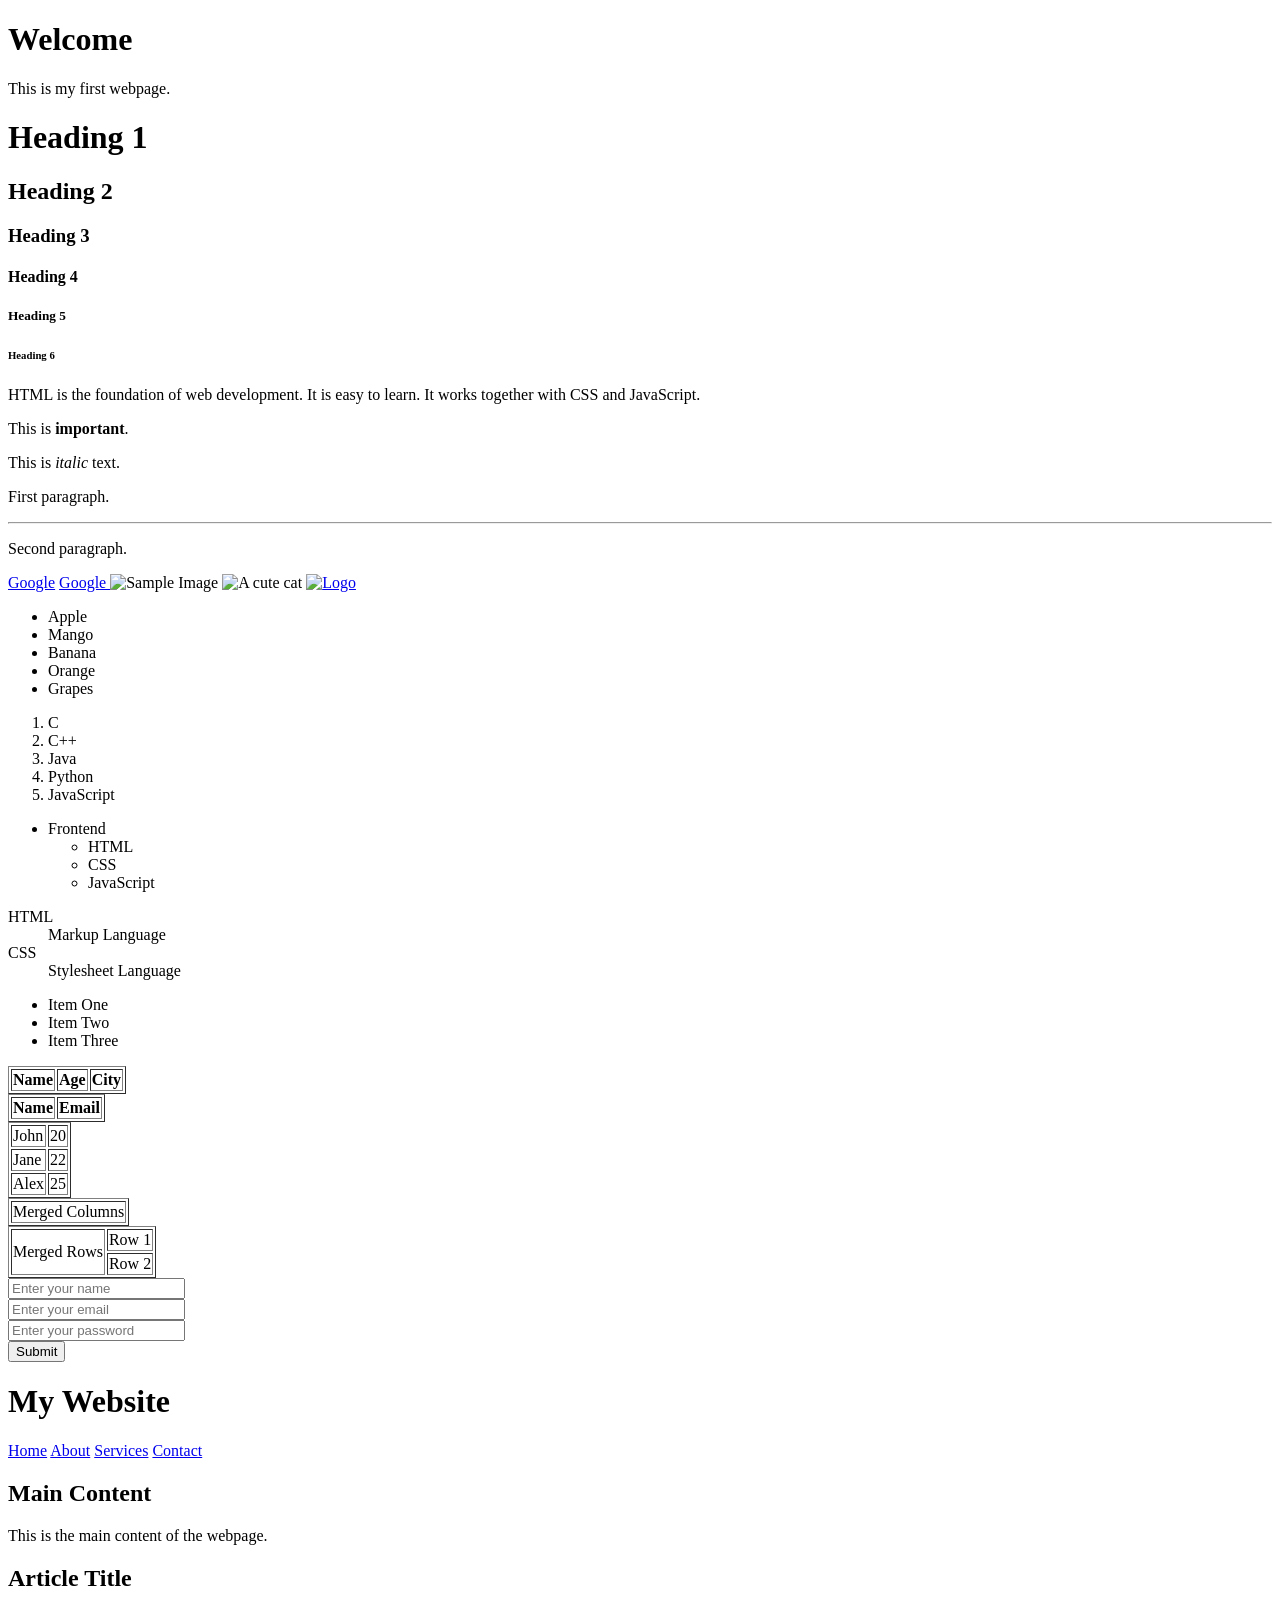
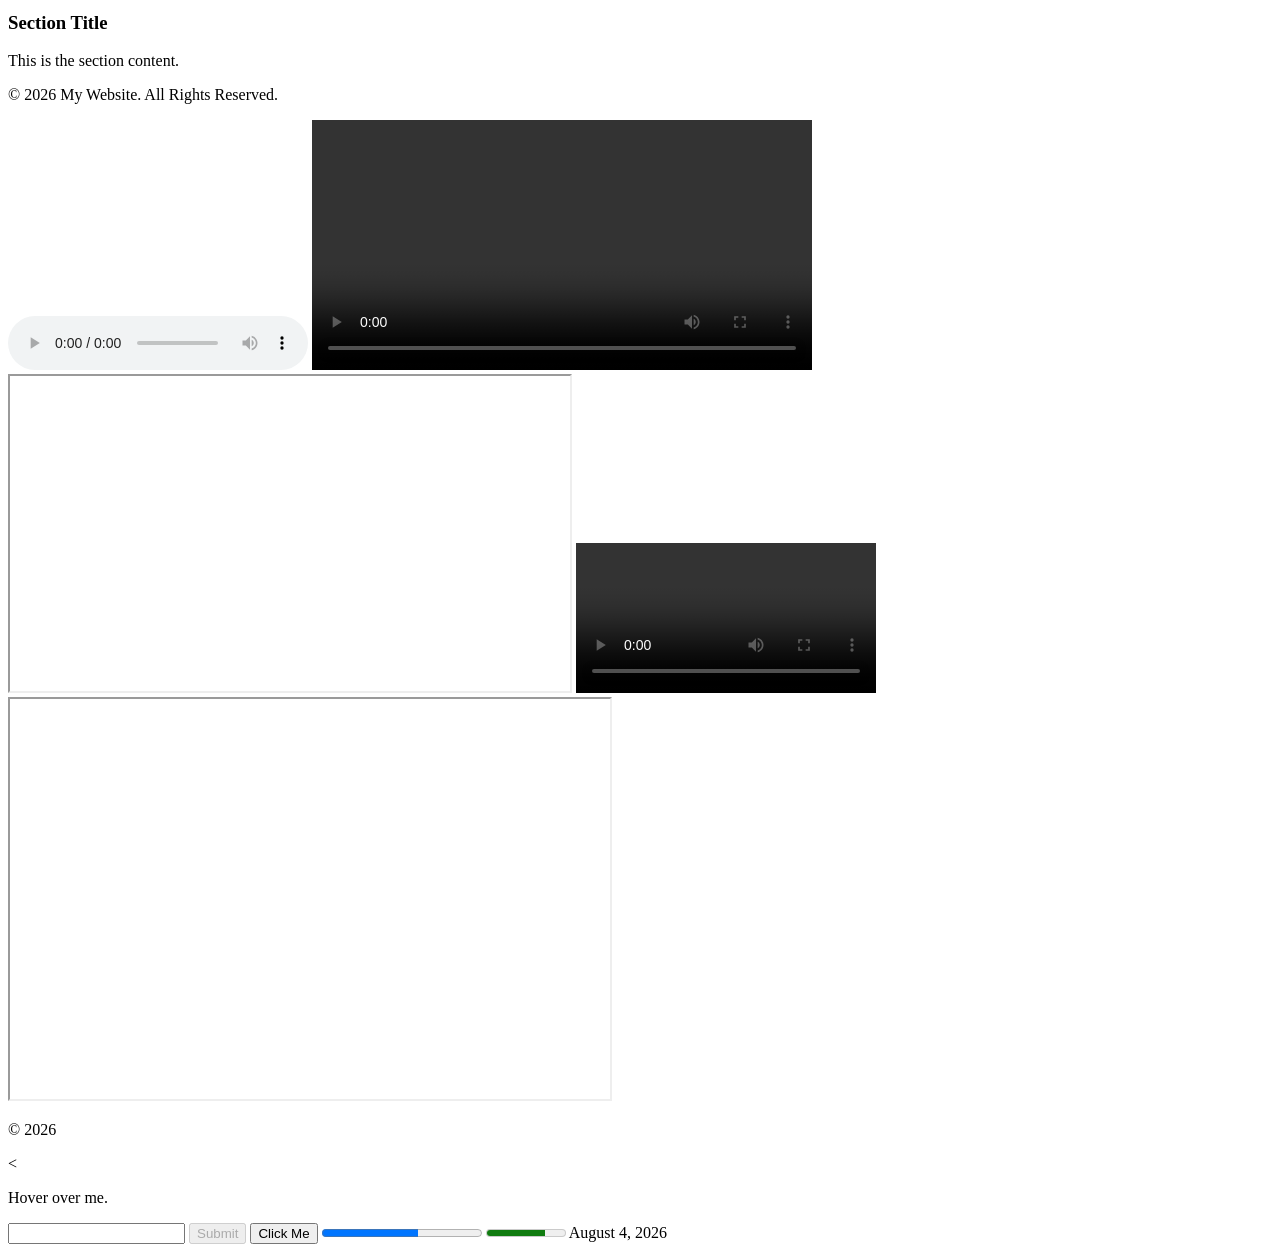
==== qa-html/index.html @ 2eb1ff5e "NSDAHR~@alrifatsabbir created (Beginner Level 01/03)" ====
<!-- Basic HTML Structure -->

<!-- 1. Create a basic HTML5 document. -->

<!DOCTYPE html>
<html lang="en">
<head>
    <meta charset="UTF-8">
    <meta name="viewport" content="width=device-width, initial-scale=1.0">
    <title>The Title</title>
</head>
<body>

</body>
</html>


<!-- 2. Add a title to your webpage. -->
<title>My First HTML Page</title>



<!-- 3. Create a webpage with a heading and a paragraph. -->
<h1>Welcome</h1>
<p>This is my first webpage.</p>


<!-- 4. Add a favicon to a webpage. -->
<link rel="icon" href="favicon.ico">


<!-- 5. Set the language of the webpage to English. -->
<html lang="en">

<!-- Headings & Text -->

<!-- 6. Create all six heading tags (h1 to h6). -->
<h1>Heading 1</h1>
<h2>Heading 2</h2>
<h3>Heading 3</h3>
<h4>Heading 4</h4>
<h5>Heading 5</h5>
<h6>Heading 6</h6>


<!-- 7. Create a paragraph containing at least three sentences. -->
<p>
HTML is the foundation of web development.
It is easy to learn.
It works together with CSS and JavaScript.
</p>


<!-- 8. Make a word bold using HTML. -->
<p>This is <strong>important</strong>.</p>


<!-- 9. Make a word italic using HTML. -->
<p>This is <em>italic</em> text.</p>

<!-- 10. Insert a horizontal line between two paragraphs. -->
<p>First paragraph.</p>
<hr>
<p>Second paragraph.</p>

<!-- Links & Images -->


<!-- 11. Create a hyperlink to Google. -->
<a href="https://www.google.com">Google</a>


<!-- 12. Open a hyperlink in a new tab. -->
<a href="https://www.google.com" target="_blank">
    Google
</a>

<!-- 13. Display an image on the webpage. -->
<img src="image.jpg" alt="Sample Image">


<!-- 14. Add alternative text to an image. -->
<img src="cat.jpg" alt="A cute cat">


<!-- 15. Create an image that acts as a hyperlink. -->
<a href="https://example.com">
    <img src="logo.png" alt="Logo">
</a>

<!-- Lists -->

<!-- 16. Create an unordered list of five fruits. -->
<ul>
    <li>Apple</li>
    <li>Mango</li>
    <li>Banana</li>
    <li>Orange</li>
    <li>Grapes</li>
</ul>


<!-- 17. Create an ordered list of five programming languages. -->
<ol>
    <li>C</li>
    <li>C++</li>
    <li>Java</li>
    <li>Python</li>
    <li>JavaScript</li>
</ol>


<!-- 18. Create a nested list. -->
<ul>
    <li>Frontend
        <ul>
            <li>HTML</li>
            <li>CSS</li>
            <li>JavaScript</li>
        </ul>
    </li>
</ul>


<!-- 19. Create a description list. -->
<dl>
    <dt>HTML</dt>
    <dd>Markup Language</dd>

    <dt>CSS</dt>
    <dd>Stylesheet Language</dd>
</dl>

<!-- 20. Add list items using the correct HTML tag. -->
<ul>
    <li>Item One</li>
    <li>Item Two</li>
    <li>Item Three</li>
</ul>

<!-- Tables -->

<!-- 21. Create a table with three columns. -->
<table border="1">
    <tr>
        <th>Name</th>
        <th>Age</th>
        <th>City</th>
    </tr>
</table>

<!-- 22. Add a table header. -->
<table border="1">
    <tr>
        <th>Name</th>
        <th>Email</th>
    </tr>
</table>


<!-- 23. Add three rows of data. -->
<table border="1">
    <tr>
        <td>John</td>
        <td>20</td>
    </tr>

    <tr>
        <td>Jane</td>
        <td>22</td>
    </tr>

    <tr>
        <td>Alex</td>
        <td>25</td>
    </tr>
</table>


<!-- 24. Merge two columns using colspan. -->
<table border="1">
    <tr>
        <td colspan="2">Merged Columns</td>
    </tr>
</table>


<!-- 25. Merge two rows using rowspan. -->
<table border="1">
    <tr>
        <td rowspan="2">Merged Rows</td>
        <td>Row 1</td>
    </tr>

    <tr>
        <td>Row 2</td>
    </tr>
</table>
<!-- Forms -->

<!-- 26. Create a simple form. -->
<form>

</form>

<!-- 27. Add a text input field. -->
<form>
    <input type="text" placeholder="Enter your name">
</form>

<!-- 28. Add an email input field. -->
<form>
    <input type="email" placeholder="Enter your email">
</form>


<!-- 29. Add a password input field. -->
<form>
    <input type="password" placeholder="Enter your password">
</form>


<!-- 30. Add a submit button. -->
<form>
    <input type="submit" value="Submit">
</form>

<!-- Semantic HTML -->

<!-- 31. Create a header section. -->
<header>
    <h1>My Website</h1>
</header>


<!-- 32. Create a navigation bar. -->
<nav>
    <a href="#">Home</a>
    <a href="#">About</a>
    <a href="#">Services</a>
    <a href="#">Contact</a>
</nav>


<!-- 33. Create a main content section. -->
<main>
    <h2>Main Content</h2>
    <p>This is the main content of the webpage.</p>
</main>


<!-- 34. Create an article with a section. -->
<article>
    <h2>Article Title</h2>

    <section>
        <h3>Section Title</h3>
        <p>This is the section content.</p>
    </section>
</article>


<!-- 35. Create a footer. -->
<footer>
    <p>&copy; 2026 My Website. All Rights Reserved.</p>
</footer>

<!-- Multimedia -->

<!-- 36. Add an audio file. -->
<audio controls>
    <source src="audio.mp3" type="audio/mpeg">
    Your browser does not support the audio element.
</audio>


<!-- 37. Add a video file. -->
<video controls width="500">
    <source src="video.mp4" type="video/mp4">
    Your browser does not support the video tag.
</video>


<!-- 38. Embed a YouTube video. -->
<iframe
    width="560"
    height="315"
    src="https://www.youtube.com/embed/VIDEO_ID"
    title="YouTube Video"
    allowfullscreen>
</iframe>


<!-- 39. Add controls to a video. -->
<video controls>
    <source src="movie.mp4" type="video/mp4">
</video>


<!-- 40. Display an iframe. -->
<iframe
    src="https://example.com"
    width="600"
    height="400">
</iframe>

<!-- HTML Entities & Attributes -->

<!-- 41. Display the copyright symbol. -->
<p>&copy; 2026</p>


<!-- 42. Display the less-than symbol. -->
<p>&lt;</p>


<!-- 43. Add a tooltip using the title attribute. -->
<p title="This is a tooltip">
    Hover over me.
</p>


<!-- 44. Make an input field required. -->
<input type="text" required>


<!-- 45. Disable a button. -->
<button disabled>
    Submit
</button>

<!-- Miscellaneous -->

<!-- 46. Create a button. -->
<button>Click Me</button>


<!-- 47. Create a comment in HTML. -->

<!-- This is an HTML comment -->


<!-- 48. Create a progress bar. -->
<progress value="60" max="100"></progress>


<!-- 49. Create a meter element. -->
<meter value="75" min="0" max="100"></meter>


<!-- 50. Display the current date using the time element. -->
<time datetime="2026-08-04">
    August 4, 2026
</time>
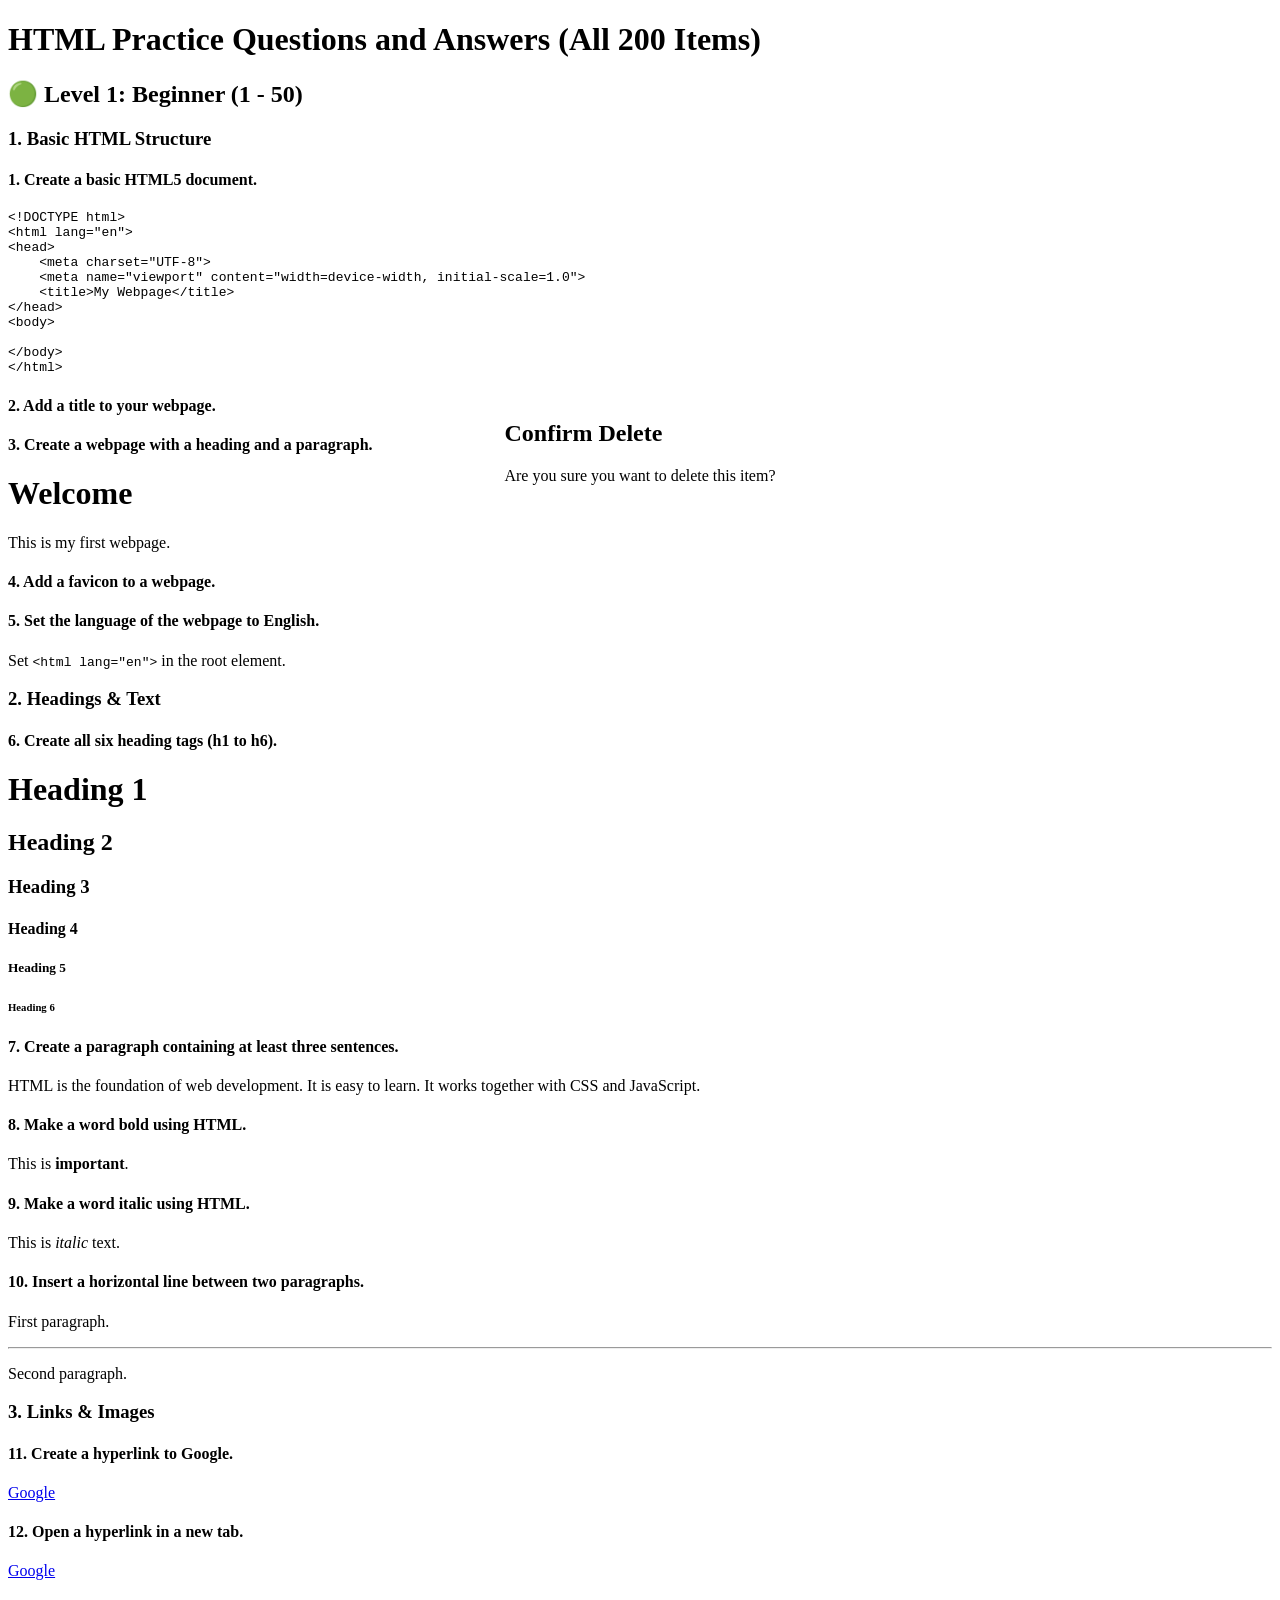
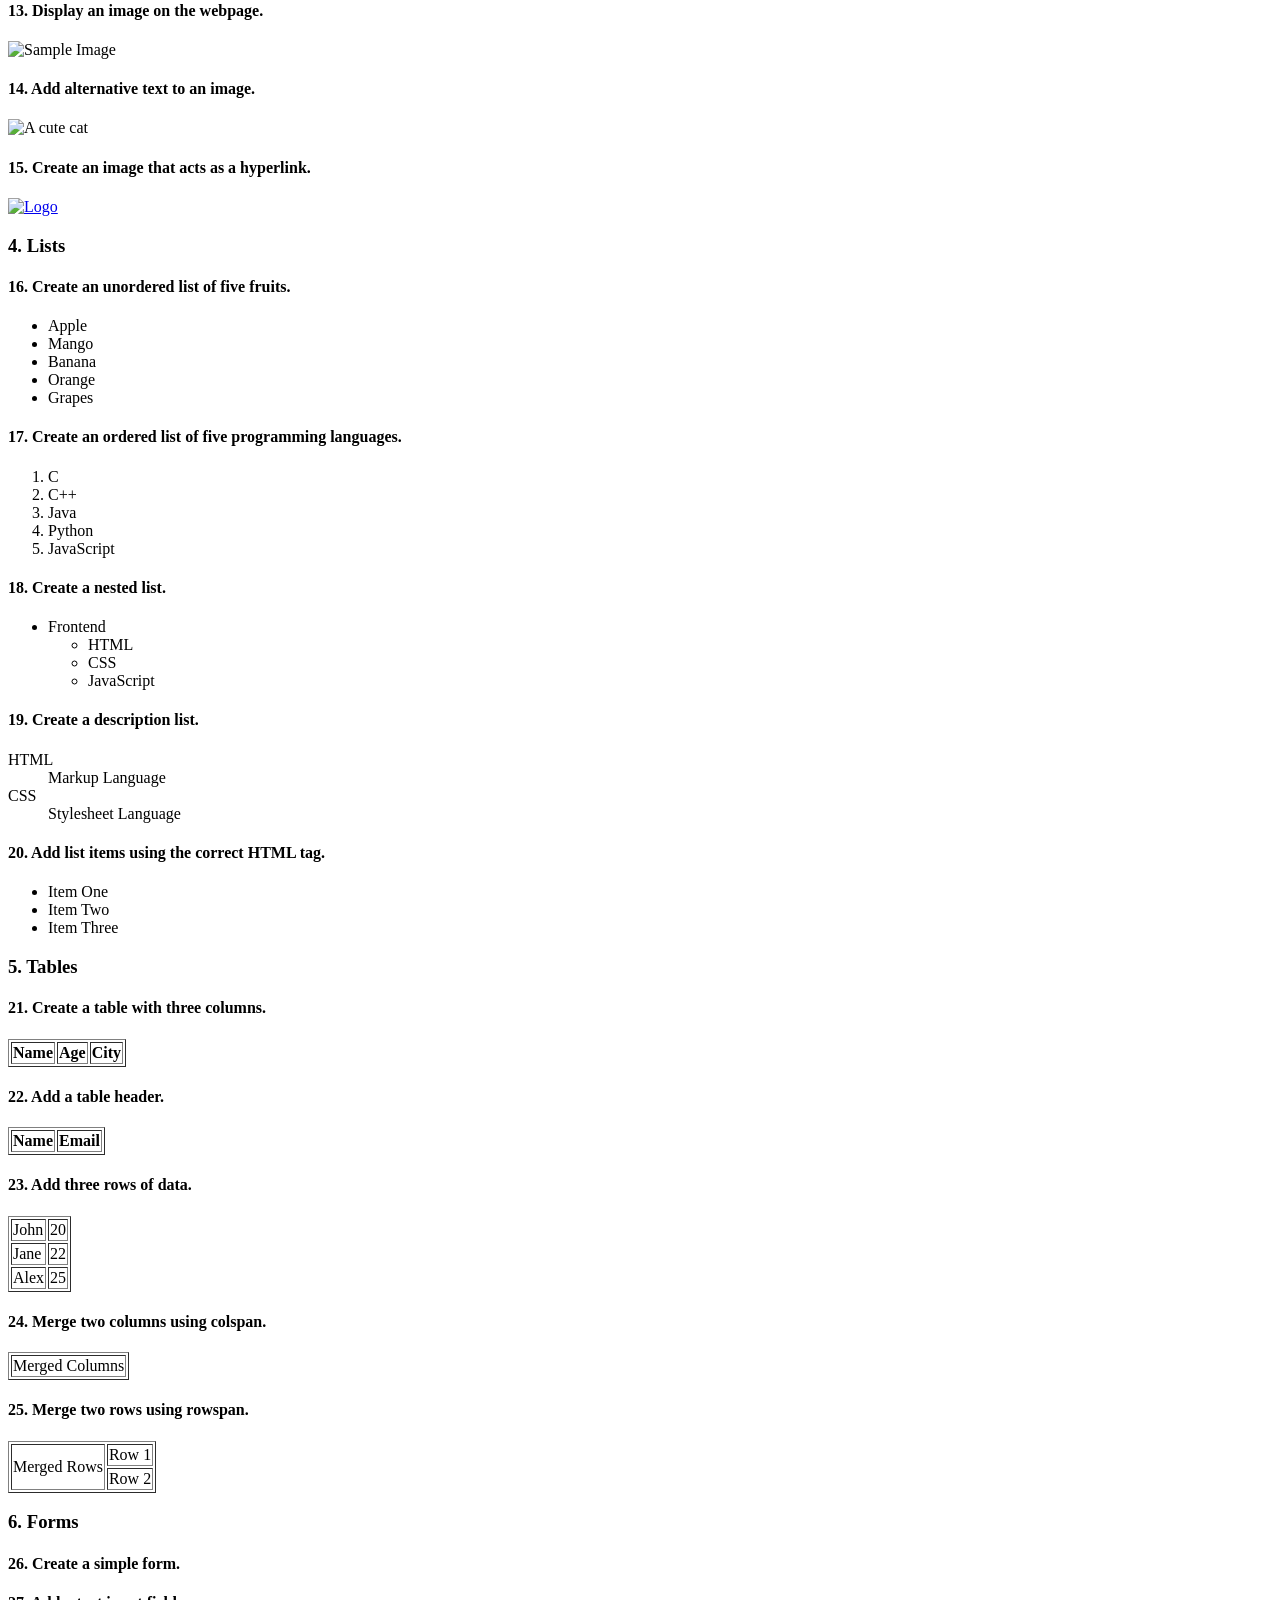
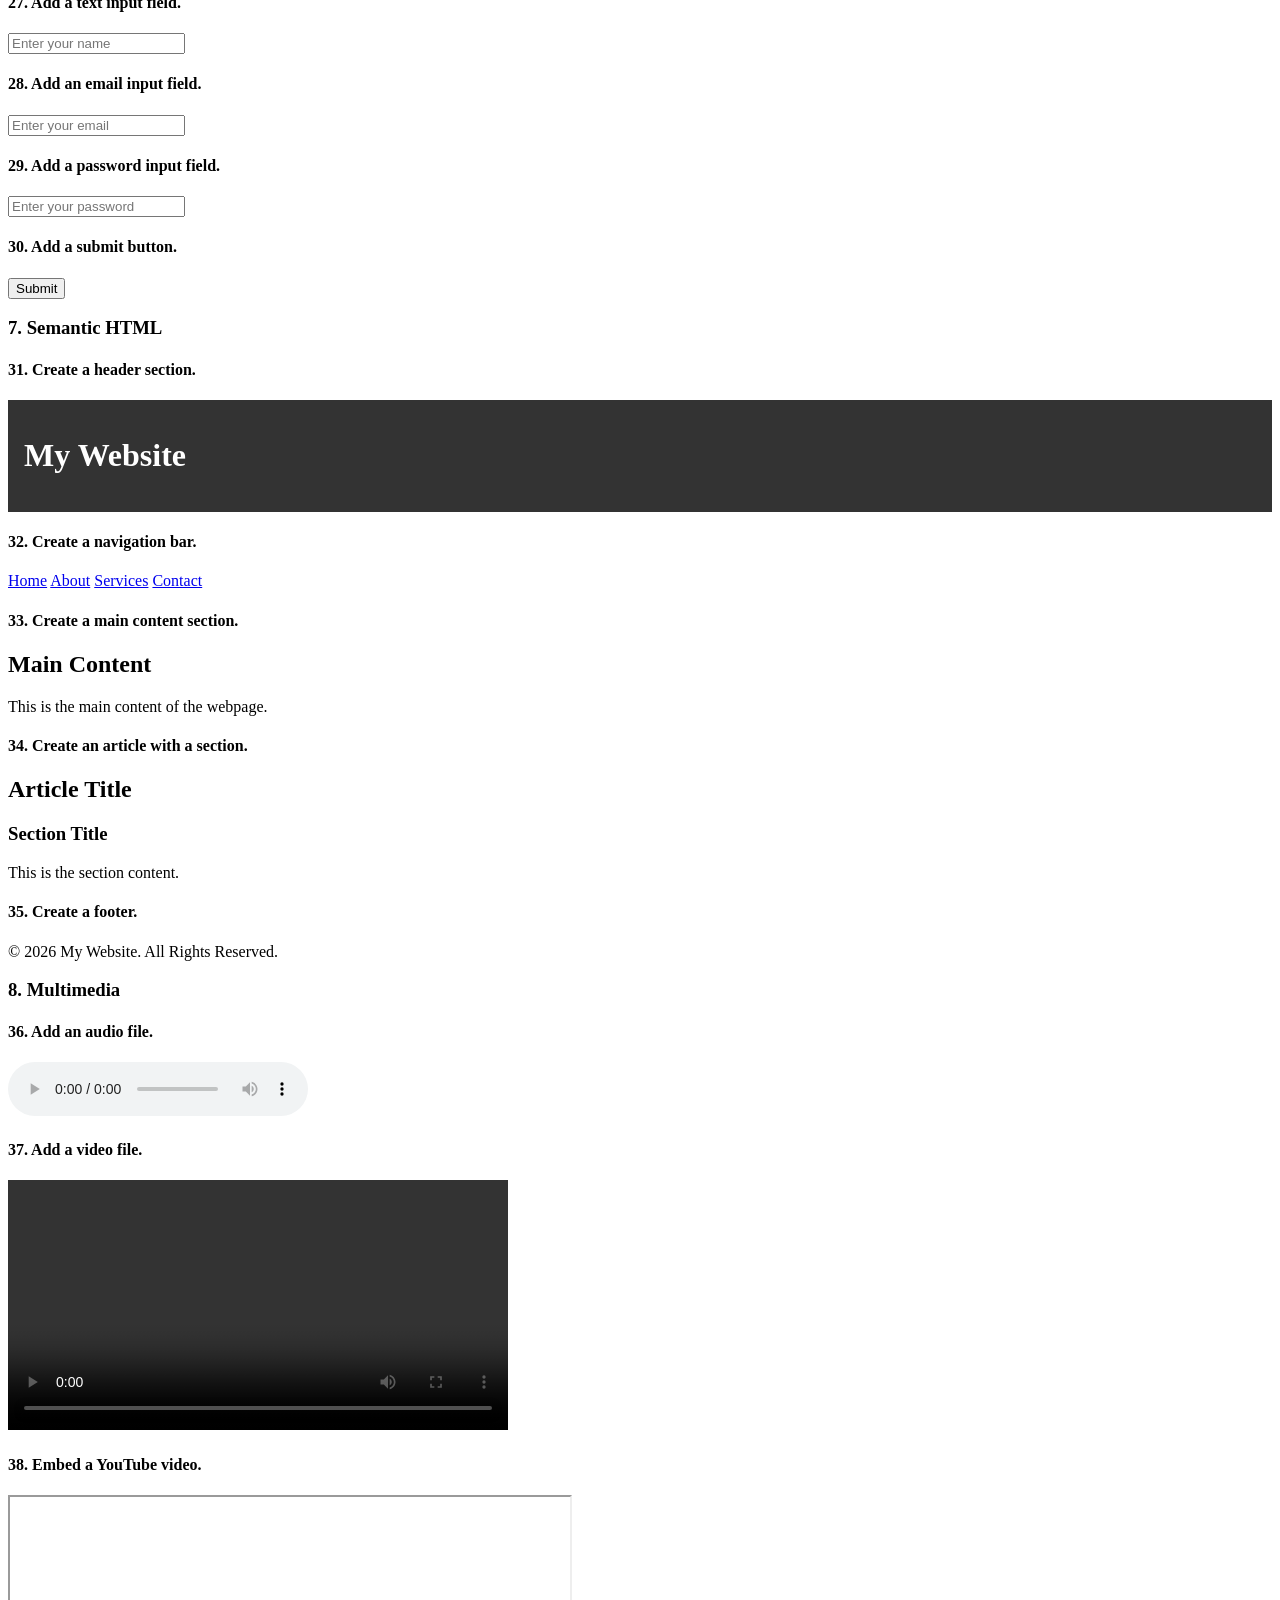
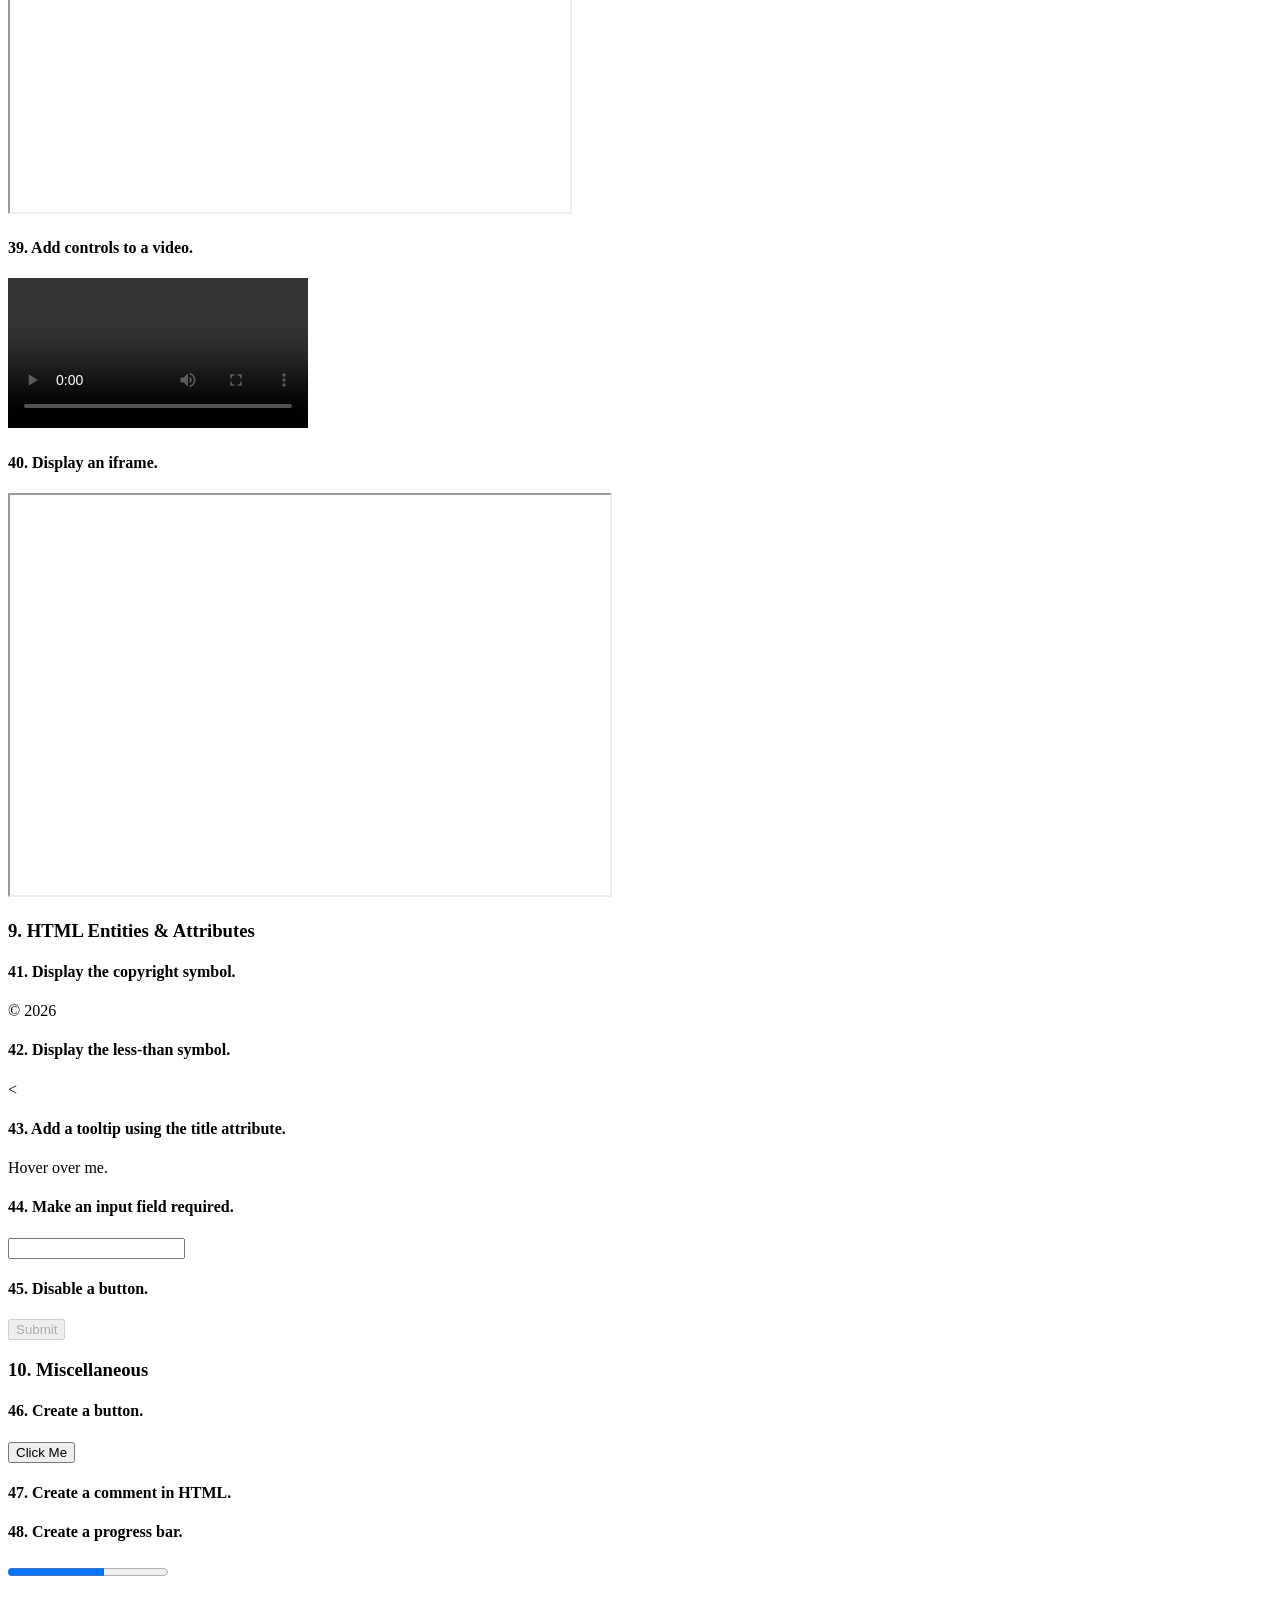
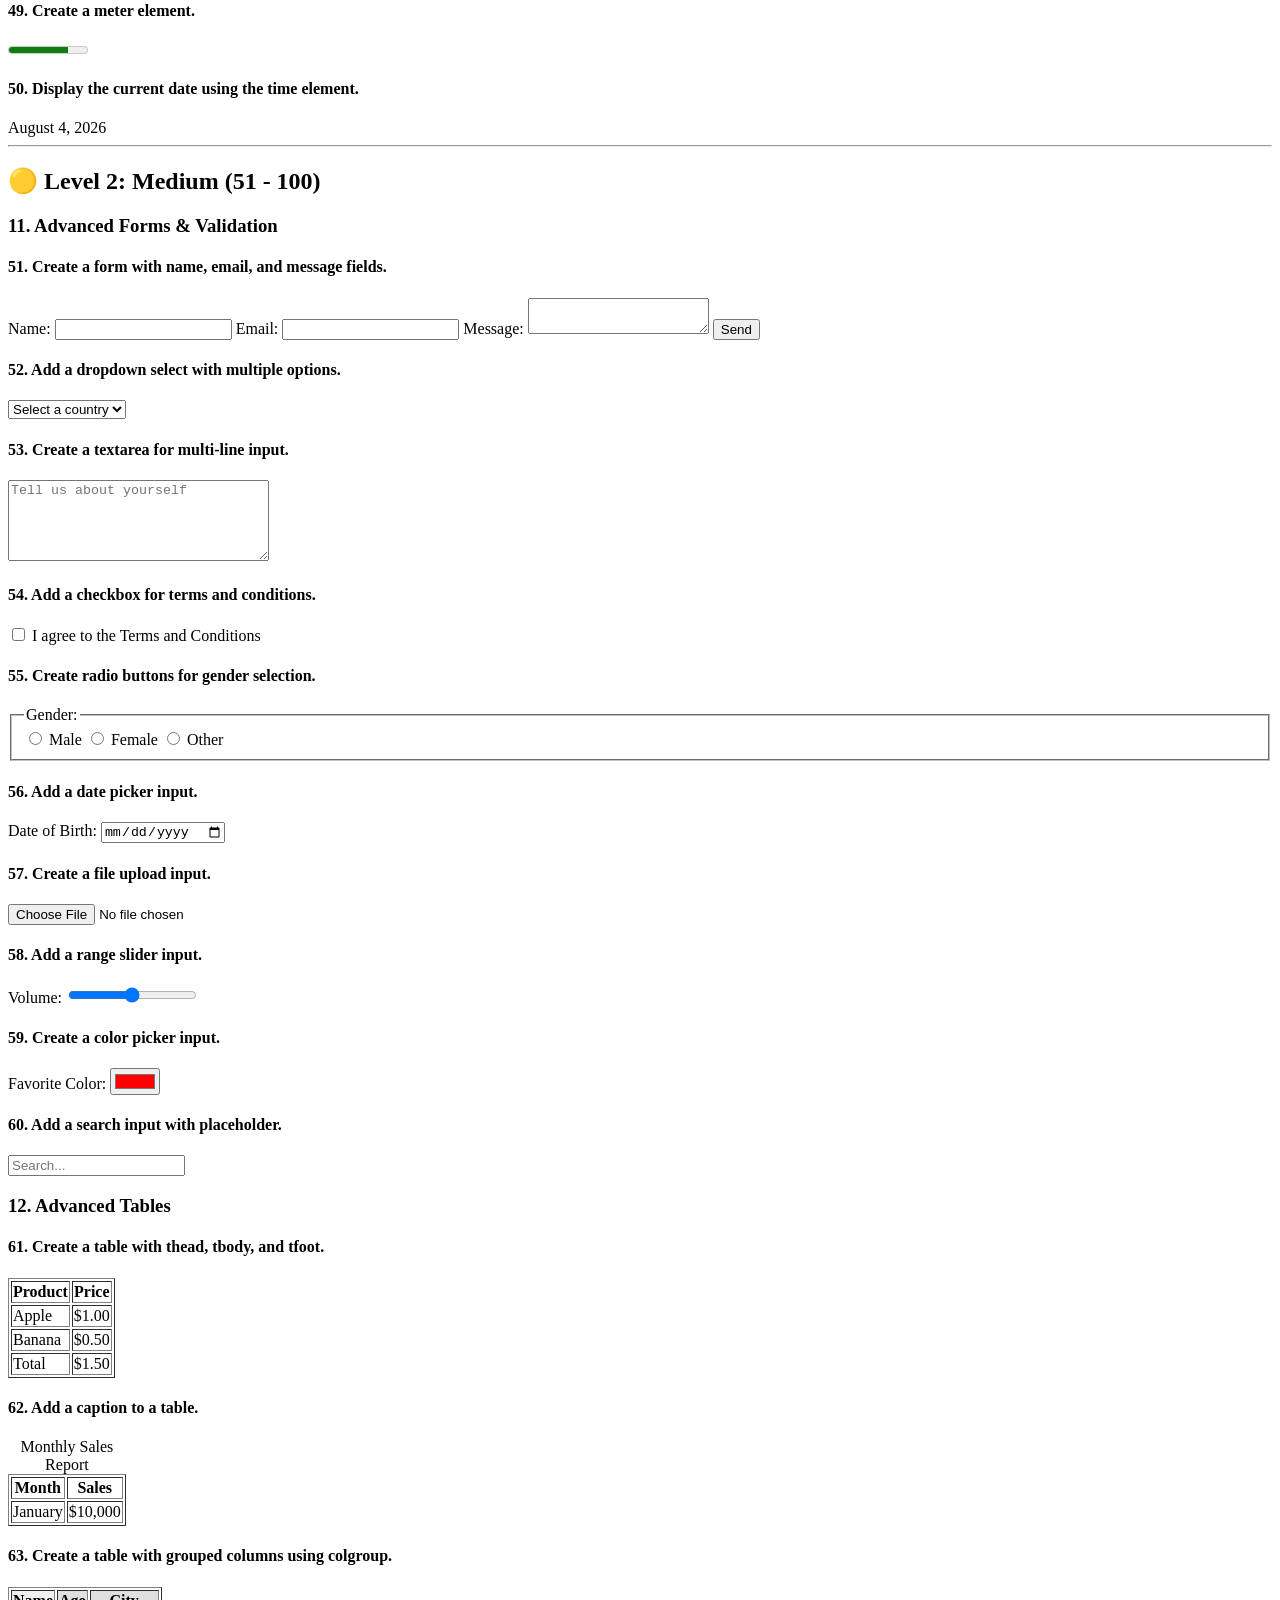
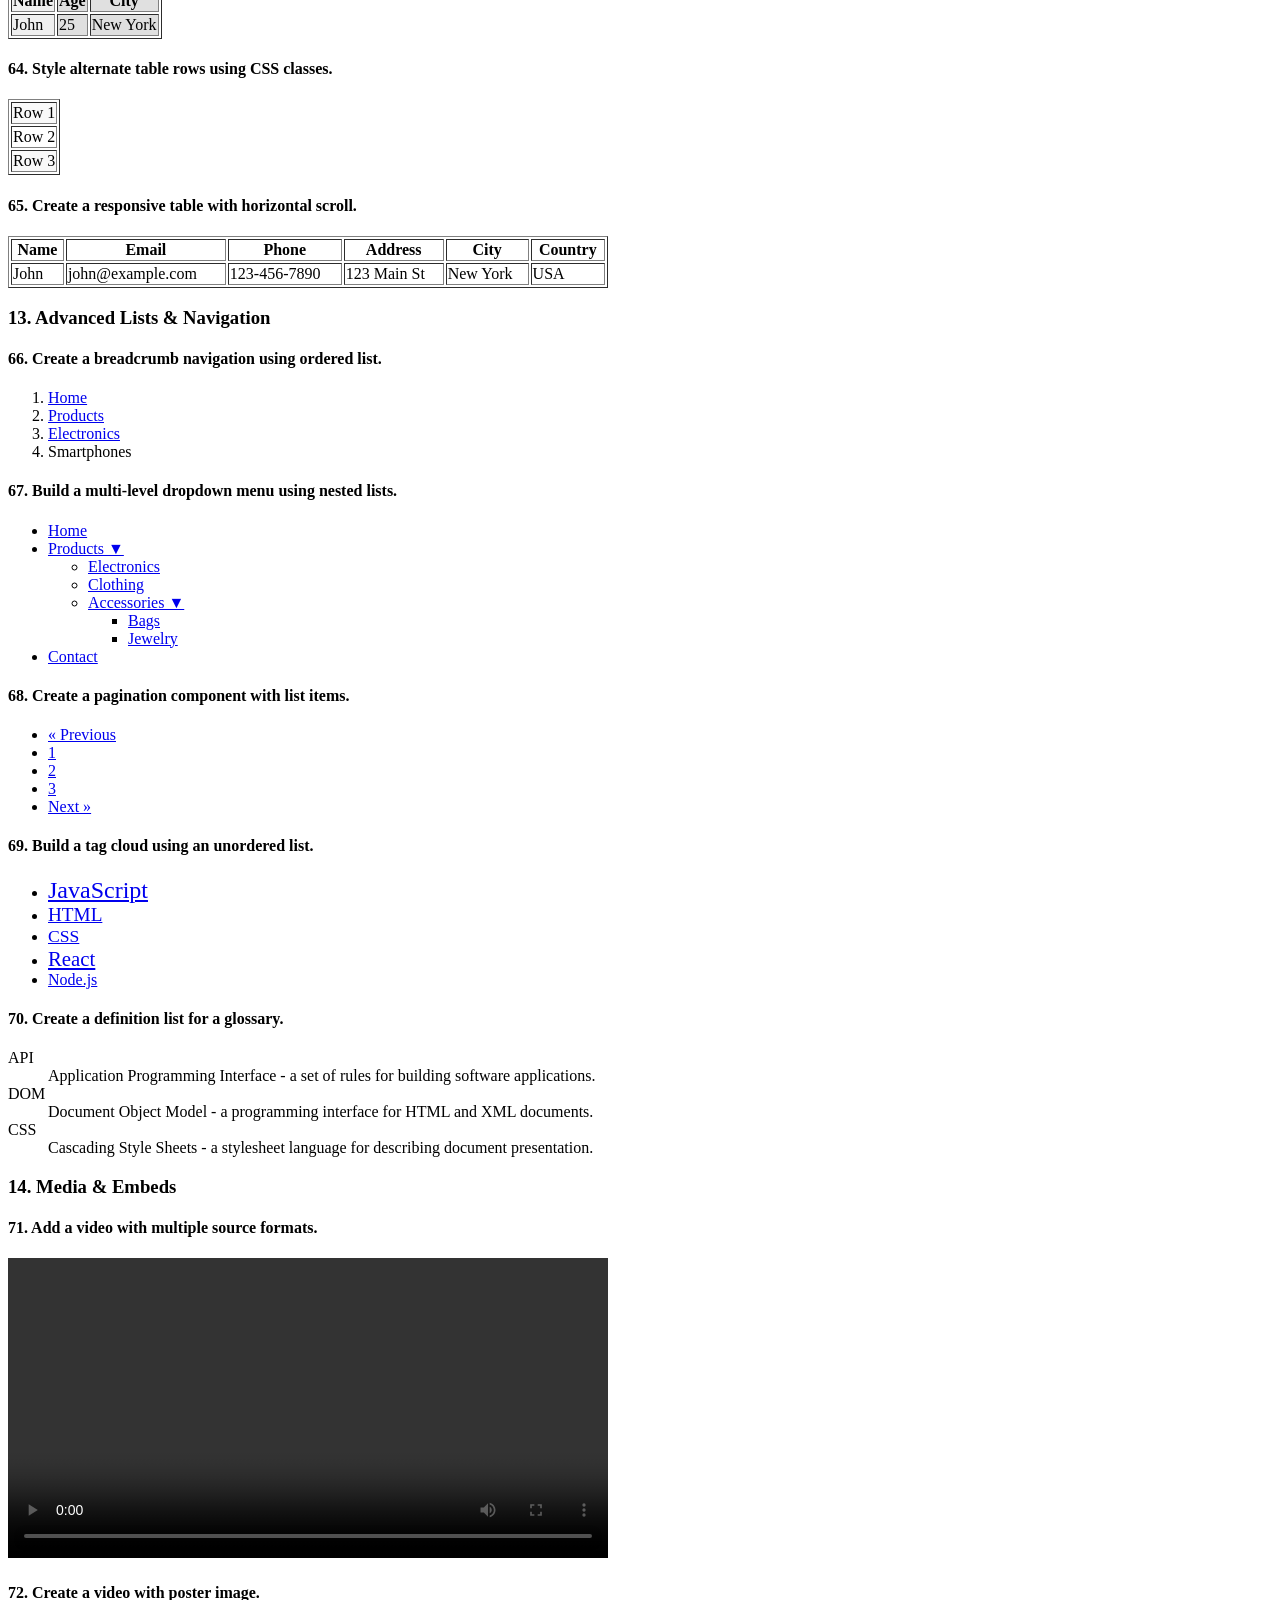
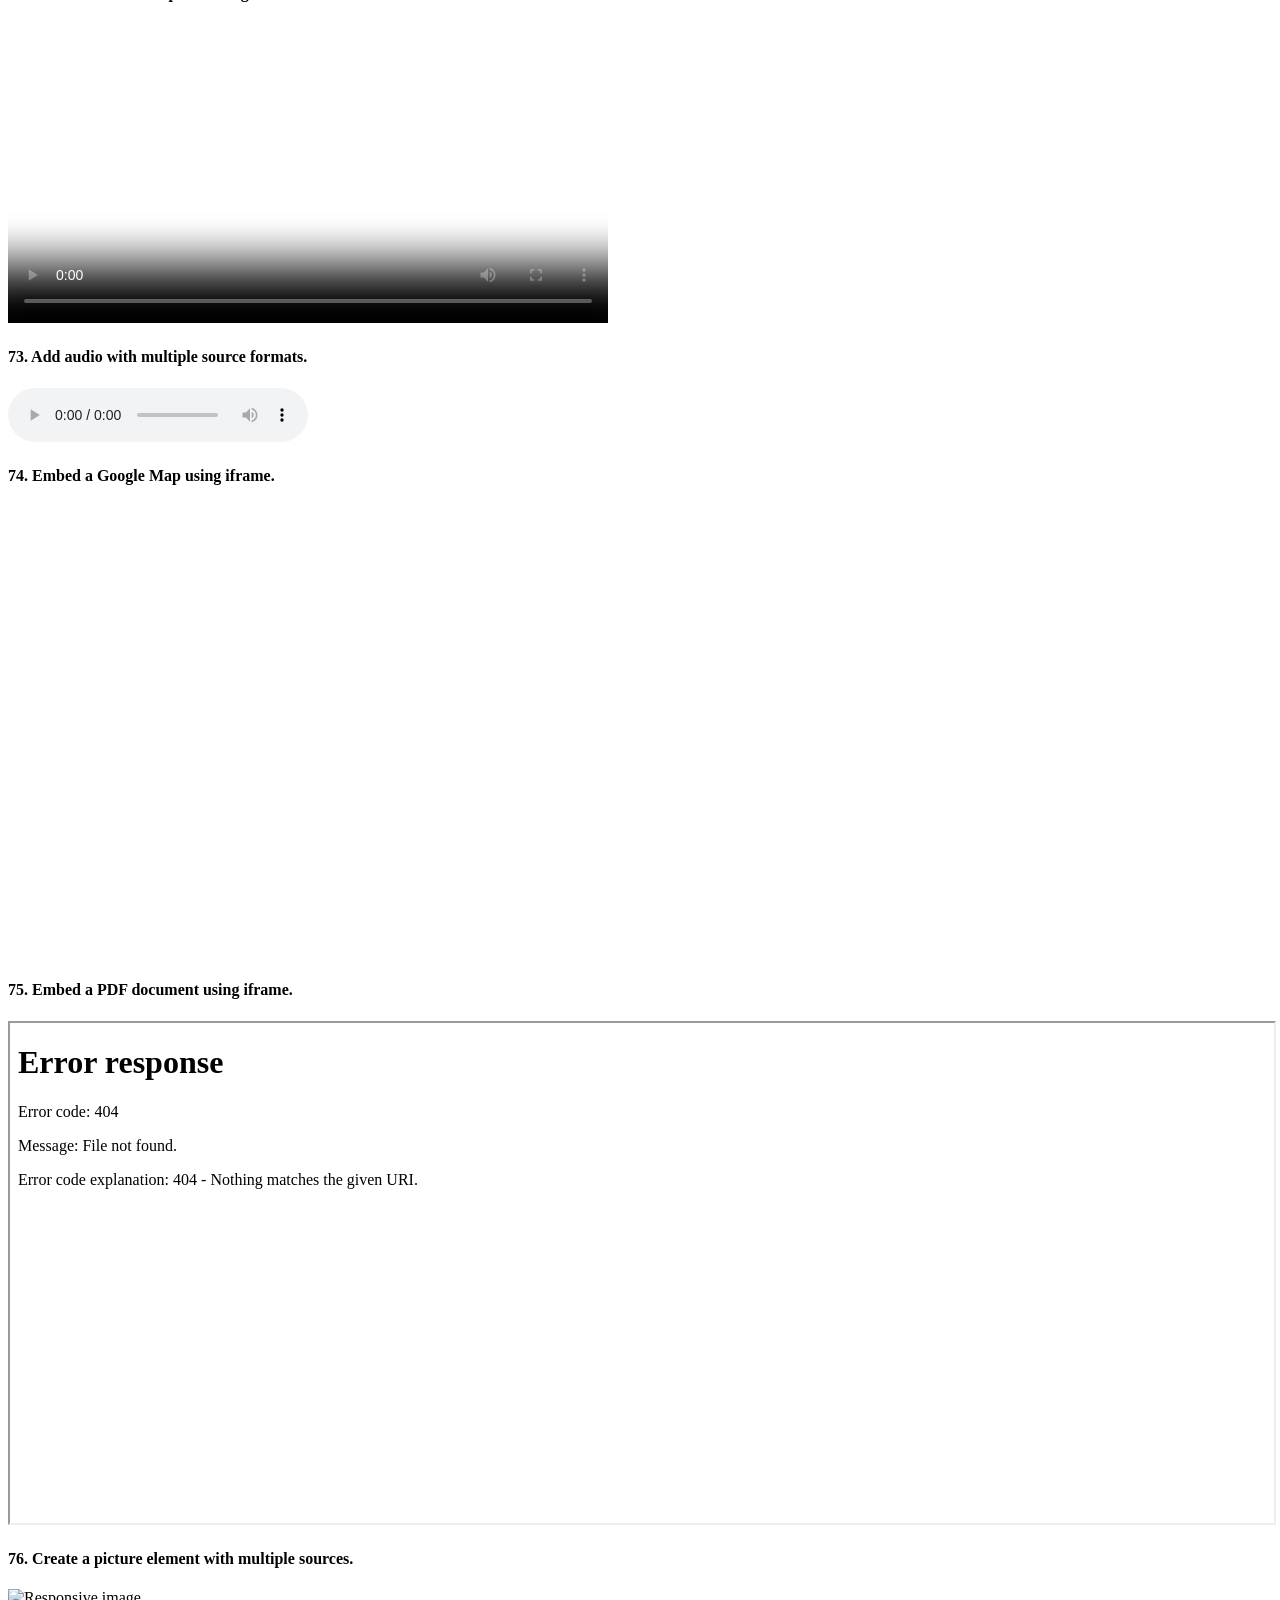
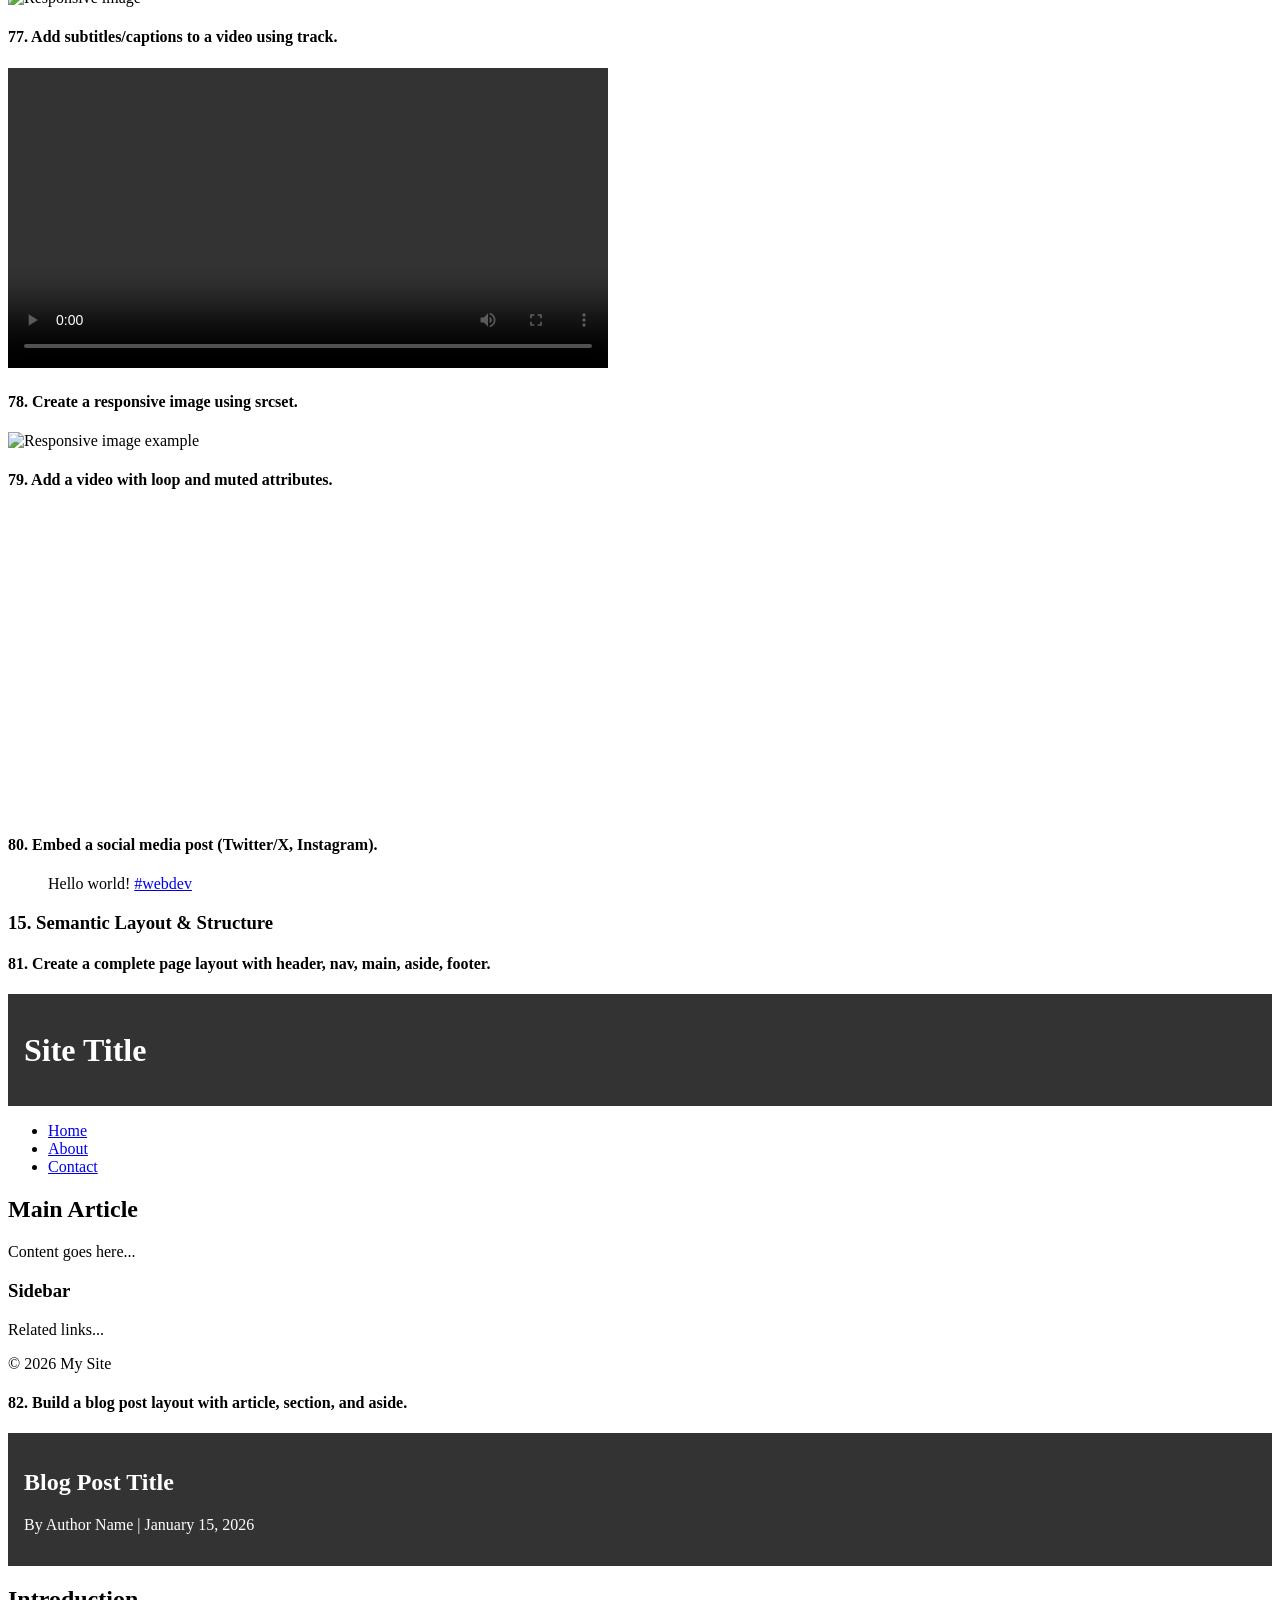
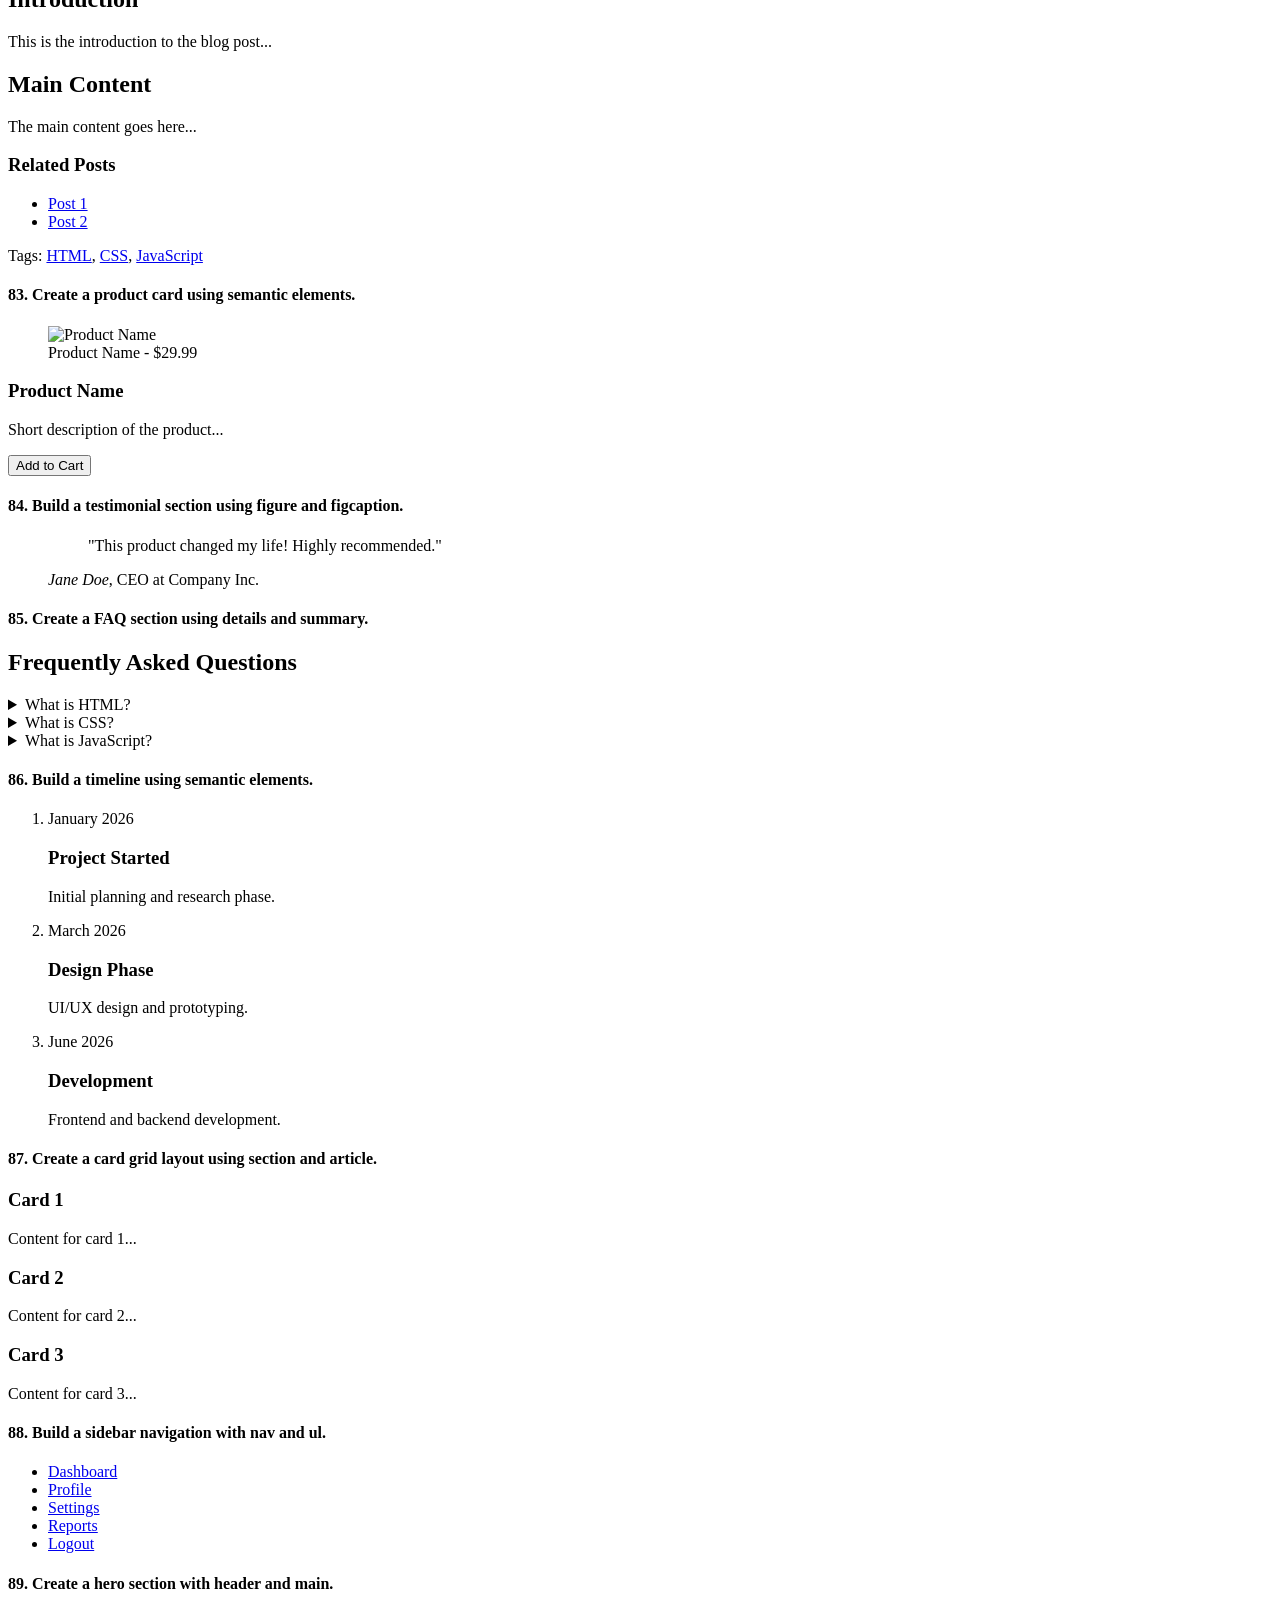
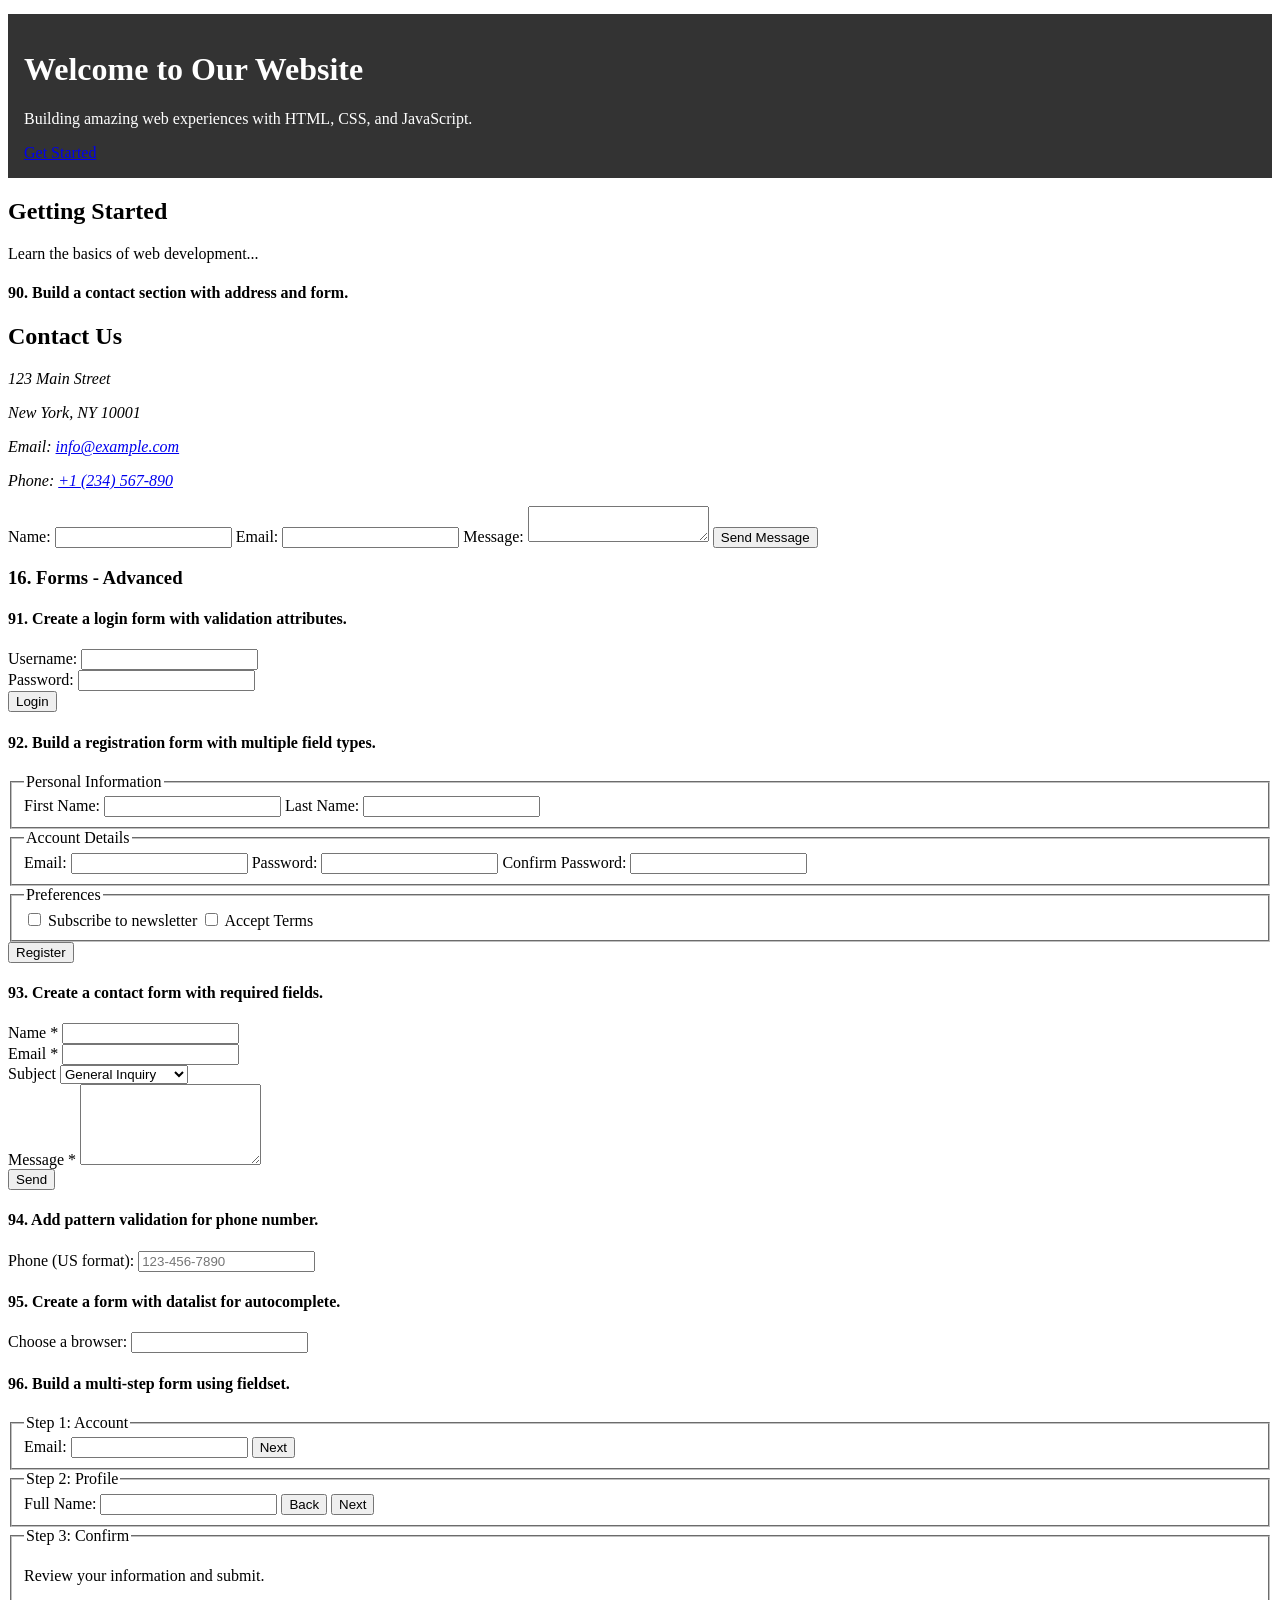
==== commit 589ccd33: "Update: HTML Q&A Completed ~ Explaination isn't available yet" ====
--- a/qa-html/index.html
+++ b/qa-html/index.html
@@ -1,354 +1,1750 @@
-<!-- Basic HTML Structure -->
-
-<!-- 1. Create a basic HTML5 document. -->
-
 <!DOCTYPE html>
 <html lang="en">
 <head>
     <meta charset="UTF-8">
     <meta name="viewport" content="width=device-width, initial-scale=1.0">
-    <title>The Title</title>
+    <title>HTML Practice Questions and Answers</title>
 </head>
 <body>
 
+    <h1>HTML Practice Questions and Answers (All 200 Items)</h1>
+
+    <!-- 🟢 Level 1: Beginner (1 - 50) -->
+    <h2>🟢 Level 1: Beginner (1 - 50)</h2>
+
+    <h3>1. Basic HTML Structure</h3>
+
+    <h4>1. Create a basic HTML5 document.</h4>
+    <pre><code>&lt;!DOCTYPE html&gt;
+&lt;html lang="en"&gt;
+&lt;head&gt;
+    &lt;meta charset="UTF-8"&gt;
+    &lt;meta name="viewport" content="width=device-width, initial-scale=1.0"&gt;
+    &lt;title&gt;My Webpage&lt;/title&gt;
+&lt;/head&gt;
+&lt;body&gt;
+
+&lt;/body&gt;
+&lt;/html&gt;</code></pre>
+
+    <h4>2. Add a title to your webpage.</h4>
+    <title>My First HTML Page</title>
+
+    <h4>3. Create a webpage with a heading and a paragraph.</h4>
+    <h1>Welcome</h1>
+    <p>This is my first webpage.</p>
+
+    <h4>4. Add a favicon to a webpage.</h4>
+    <link rel="icon" href="favicon.ico">
+
+    <h4>5. Set the language of the webpage to English.</h4>
+    <p>Set <code>&lt;html lang="en"&gt;</code> in the root element.</p>
+
+    <h3>2. Headings &amp; Text</h3>
+
+    <h4>6. Create all six heading tags (h1 to h6).</h4>
+    <h1>Heading 1</h1>
+    <h2>Heading 2</h2>
+    <h3>Heading 3</h3>
+    <h4>Heading 4</h4>
+    <h5>Heading 5</h5>
+    <h6>Heading 6</h6>
+
+    <h4>7. Create a paragraph containing at least three sentences.</h4>
+    <p>
+    HTML is the foundation of web development.
+    It is easy to learn.
+    It works together with CSS and JavaScript.
+    </p>
+
+    <h4>8. Make a word bold using HTML.</h4>
+    <p>This is <strong>important</strong>.</p>
+
+    <h4>9. Make a word italic using HTML.</h4>
+    <p>This is <em>italic</em> text.</p>
+
+    <h4>10. Insert a horizontal line between two paragraphs.</h4>
+    <p>First paragraph.</p>
+    <hr>
+    <p>Second paragraph.</p>
+
+    <h3>3. Links &amp; Images</h3>
+
+    <h4>11. Create a hyperlink to Google.</h4>
+    <a href="https://www.google.com">Google</a>
+
+    <h4>12. Open a hyperlink in a new tab.</h4>
+    <a href="https://www.google.com" target="_blank">Google</a>
+
+    <h4>13. Display an image on the webpage.</h4>
+    <img src="image.jpg" alt="Sample Image">
+
+    <h4>14. Add alternative text to an image.</h4>
+    <img src="cat.jpg" alt="A cute cat">
+
+    <h4>15. Create an image that acts as a hyperlink.</h4>
+    <a href="https://example.com">
+        <img src="logo.png" alt="Logo">
+    </a>
+
+    <h3>4. Lists</h3>
+
+    <h4>16. Create an unordered list of five fruits.</h4>
+    <ul>
+        <li>Apple</li>
+        <li>Mango</li>
+        <li>Banana</li>
+        <li>Orange</li>
+        <li>Grapes</li>
+    </ul>
+
+    <h4>17. Create an ordered list of five programming languages.</h4>
+    <ol>
+        <li>C</li>
+        <li>C++</li>
+        <li>Java</li>
+        <li>Python</li>
+        <li>JavaScript</li>
+    </ol>
+
+    <h4>18. Create a nested list.</h4>
+    <ul>
+        <li>Frontend
+            <ul>
+                <li>HTML</li>
+                <li>CSS</li>
+                <li>JavaScript</li>
+            </ul>
+        </li>
+    </ul>
+
+    <h4>19. Create a description list.</h4>
+    <dl>
+        <dt>HTML</dt>
+        <dd>Markup Language</dd>
+
+        <dt>CSS</dt>
+        <dd>Stylesheet Language</dd>
+    </dl>
+
+    <h4>20. Add list items using the correct HTML tag.</h4>
+    <ul>
+        <li>Item One</li>
+        <li>Item Two</li>
+        <li>Item Three</li>
+    </ul>
+
+    <h3>5. Tables</h3>
+
+    <h4>21. Create a table with three columns.</h4>
+    <table border="1">
+        <tr>
+            <th>Name</th>
+            <th>Age</th>
+            <th>City</th>
+        </tr>
+    </table>
+
+    <h4>22. Add a table header.</h4>
+    <table border="1">
+        <tr>
+            <th>Name</th>
+            <th>Email</th>
+        </tr>
+    </table>
+
+    <h4>23. Add three rows of data.</h4>
+    <table border="1">
+        <tr>
+            <td>John</td>
+            <td>20</td>
+        </tr>
+        <tr>
+            <td>Jane</td>
+            <td>22</td>
+        </tr>
+        <tr>
+            <td>Alex</td>
+            <td>25</td>
+        </tr>
+    </table>
+
+    <h4>24. Merge two columns using colspan.</h4>
+    <table border="1">
+        <tr>
+            <td colspan="2">Merged Columns</td>
+        </tr>
+    </table>
+
+    <h4>25. Merge two rows using rowspan.</h4>
+    <table border="1">
+        <tr>
+            <td rowspan="2">Merged Rows</td>
+            <td>Row 1</td>
+        </tr>
+        <tr>
+            <td>Row 2</td>
+        </tr>
+    </table>
+
+    <h3>6. Forms</h3>
+
+    <h4>26. Create a simple form.</h4>
+    <form></form>
+
+    <h4>27. Add a text input field.</h4>
+    <form>
+        <input type="text" placeholder="Enter your name">
+    </form>
+
+    <h4>28. Add an email input field.</h4>
+    <form>
+        <input type="email" placeholder="Enter your email">
+    </form>
+
+    <h4>29. Add a password input field.</h4>
+    <form>
+        <input type="password" placeholder="Enter your password">
+    </form>
+
+    <h4>30. Add a submit button.</h4>
+    <form>
+        <input type="submit" value="Submit">
+    </form>
+
+    <h3>7. Semantic HTML</h3>
+
+    <h4>31. Create a header section.</h4>
+    <header>
+        <h1>My Website</h1>
+    </header>
+
+    <h4>32. Create a navigation bar.</h4>
+    <nav>
+        <a href="#">Home</a>
+        <a href="#">About</a>
+        <a href="#">Services</a>
+        <a href="#">Contact</a>
+    </nav>
+
+    <h4>33. Create a main content section.</h4>
+    <main>
+        <h2>Main Content</h2>
+        <p>This is the main content of the webpage.</p>
+    </main>
+
+    <h4>34. Create an article with a section.</h4>
+    <article>
+        <h2>Article Title</h2>
+        <section>
+            <h3>Section Title</h3>
+            <p>This is the section content.</p>
+        </section>
+    </article>
+
+    <h4>35. Create a footer.</h4>
+    <footer>
+        <p>&copy; 2026 My Website. All Rights Reserved.</p>
+    </footer>
+
+    <h3>8. Multimedia</h3>
+
+    <h4>36. Add an audio file.</h4>
+    <audio controls>
+        <source src="audio.mp3" type="audio/mpeg">
+        Your browser does not support the audio element.
+    </audio>
+
+    <h4>37. Add a video file.</h4>
+    <video controls width="500">
+        <source src="video.mp4" type="video/mp4">
+        Your browser does not support the video tag.
+    </video>
+
+    <h4>38. Embed a YouTube video.</h4>
+    <iframe
+        width="560"
+        height="315"
+        src="https://www.youtube.com/embed/VIDEO_ID"
+        title="YouTube Video"
+        allowfullscreen>
+    </iframe>
+
+    <h4>39. Add controls to a video.</h4>
+    <video controls>
+        <source src="movie.mp4" type="video/mp4">
+    </video>
+
+    <h4>40. Display an iframe.</h4>
+    <iframe
+        src="https://example.com"
+        width="600"
+        height="400">
+    </iframe>
+
+    <h3>9. HTML Entities &amp; Attributes</h3>
+
+    <h4>41. Display the copyright symbol.</h4>
+    <p>&copy; 2026</p>
+
+    <h4>42. Display the less-than symbol.</h4>
+    <p>&lt;</p>
+
+    <h4>43. Add a tooltip using the title attribute.</h4>
+    <p title="This is a tooltip">Hover over me.</p>
+
+    <h4>44. Make an input field required.</h4>
+    <input type="text" required>
+
+    <h4>45. Disable a button.</h4>
+    <button disabled>Submit</button>
+
+    <h3>10. Miscellaneous</h3>
+
+    <h4>46. Create a button.</h4>
+    <button>Click Me</button>
+
+    <h4>47. Create a comment in HTML.</h4>
+    <!-- This is an HTML comment -->
+
+    <h4>48. Create a progress bar.</h4>
+    <progress value="60" max="100"></progress>
+
+    <h4>49. Create a meter element.</h4>
+    <meter value="75" min="0" max="100"></meter>
+
+    <h4>50. Display the current date using the time element.</h4>
+    <time datetime="2026-08-04">August 4, 2026</time>
+
+    <hr>
+
+    <!-- 🟡 Level 2: Medium (51 - 100) -->
+    <h2>🟡 Level 2: Medium (51 - 100)</h2>
+
+    <h3>11. Advanced Forms &amp; Validation</h3>
+
+    <h4>51. Create a form with name, email, and message fields.</h4>
+    <form>
+        <label for="name">Name:</label>
+        <input type="text" id="name" name="name" required>
+        
+        <label for="email">Email:</label>
+        <input type="email" id="email" name="email" required>
+        
+        <label for="message">Message:</label>
+        <textarea id="message" name="message" required></textarea>
+        
+        <button type="submit">Send</button>
+    </form>
+
+    <h4>52. Add a dropdown select with multiple options.</h4>
+    <select name="country" id="country">
+        <option value="">Select a country</option>
+        <option value="us">United States</option>
+        <option value="uk">United Kingdom</option>
+        <option value="ca">Canada</option>
+        <option value="au">Australia</option>
+    </select>
+
+    <h4>53. Create a textarea for multi-line input.</h4>
+    <textarea name="bio" id="bio" rows="5" cols="30" placeholder="Tell us about yourself"></textarea>
+
+    <h4>54. Add a checkbox for terms and conditions.</h4>
+    <label>
+        <input type="checkbox" name="terms" required>
+        I agree to the Terms and Conditions
+    </label>
+
+    <h4>55. Create radio buttons for gender selection.</h4>
+    <fieldset>
+        <legend>Gender:</legend>
+        <label><input type="radio" name="gender" value="male"> Male</label>
+        <label><input type="radio" name="gender" value="female"> Female</label>
+        <label><input type="radio" name="gender" value="other"> Other</label>
+    </fieldset>
+
+    <h4>56. Add a date picker input.</h4>
+    <label for="dob">Date of Birth:</label>
+    <input type="date" id="dob" name="dob">
+
+    <h4>57. Create a file upload input.</h4>
+    <input type="file" name="resume" accept=".pdf,.doc,.docx">
+
+    <h4>58. Add a range slider input.</h4>
+    <label for="volume">Volume:</label>
+    <input type="range" id="volume" name="volume" min="0" max="100" value="50">
+
+    <h4>59. Create a color picker input.</h4>
+    <label for="favcolor">Favorite Color:</label>
+    <input type="color" id="favcolor" name="favcolor" value="#ff0000">
+
+    <h4>60. Add a search input with placeholder.</h4>
+    <input type="search" name="q" placeholder="Search...">
+
+    <h3>12. Advanced Tables</h3>
+
+    <h4>61. Create a table with thead, tbody, and tfoot.</h4>
+    <table border="1">
+        <thead>
+            <tr>
+                <th>Product</th>
+                <th>Price</th>
+            </tr>
+        </thead>
+        <tbody>
+            <tr>
+                <td>Apple</td>
+                <td>$1.00</td>
+            </tr>
+            <tr>
+                <td>Banana</td>
+                <td>$0.50</td>
+            </tr>
+        </tbody>
+        <tfoot>
+            <tr>
+                <td>Total</td>
+                <td>$1.50</td>
+            </tr>
+        </tfoot>
+    </table>
+
+    <h4>62. Add a caption to a table.</h4>
+    <table border="1">
+        <caption>Monthly Sales Report</caption>
+        <tr>
+            <th>Month</th>
+            <th>Sales</th>
+        </tr>
+        <tr>
+            <td>January</td>
+            <td>$10,000</td>
+        </tr>
+    </table>
+
+    <h4>63. Create a table with grouped columns using colgroup.</h4>
+    <table border="1">
+        <colgroup>
+            <col style="background-color: #f0f0f0">
+            <col span="2" style="background-color: #e0e0e0">
+        </colgroup>
+        <tr>
+            <th>Name</th>
+            <th>Age</th>
+            <th>City</th>
+        </tr>
+        <tr>
+            <td>John</td>
+            <td>25</td>
+            <td>New York</td>
+        </tr>
+    </table>
+
+    <h4>64. Style alternate table rows using CSS classes.</h4>
+    <style>
+        .odd { background-color: #f9f9f9; }
+        .even { background-color: #ffffff; }
+    </style>
+    <table border="1">
+        <tr class="odd"><td>Row 1</td></tr>
+        <tr class="even"><td>Row 2</td></tr>
+        <tr class="odd"><td>Row 3</td></tr>
+    </table>
+
+    <h4>65. Create a responsive table with horizontal scroll.</h4>
+    <div style="overflow-x: auto;">
+        <table border="1" style="min-width: 600px;">
+            <tr>
+                <th>Name</th><th>Email</th><th>Phone</th><th>Address</th><th>City</th><th>Country</th>
+            </tr>
+            <tr>
+                <td>John</td><td>john@example.com</td><td>123-456-7890</td><td>123 Main St</td><td>New York</td><td>USA</td>
+            </tr>
+        </table>
+    </div>
+
+    <h3>13. Advanced Lists &amp; Navigation</h3>
+
+    <h4>66. Create a breadcrumb navigation using ordered list.</h4>
+    <nav aria-label="Breadcrumb">
+        <ol>
+            <li><a href="/">Home</a></li>
+            <li><a href="/products">Products</a></li>
+            <li><a href="/products/electronics">Electronics</a></li>
+            <li aria-current="page">Smartphones</li>
+        </ol>
+    </nav>
+
+    <h4>67. Build a multi-level dropdown menu using nested lists.</h4>
+    <ul class="dropdown-menu">
+        <li><a href="#">Home</a></li>
+        <li>
+            <a href="#">Products ▼</a>
+            <ul>
+                <li><a href="#">Electronics</a></li>
+                <li><a href="#">Clothing</a></li>
+                <li>
+                    <a href="#">Accessories ▼</a>
+                    <ul>
+                        <li><a href="#">Bags</a></li>
+                        <li><a href="#">Jewelry</a></li>
+                    </ul>
+                </li>
+            </ul>
+        </li>
+        <li><a href="#">Contact</a></li>
+    </ul>
+
+    <h4>68. Create a pagination component with list items.</h4>
+    <nav aria-label="Pagination">
+        <ul class="pagination">
+            <li><a href="#">&laquo; Previous</a></li>
+            <li><a href="#" aria-current="page">1</a></li>
+            <li><a href="#">2</a></li>
+            <li><a href="#">3</a></li>
+            <li><a href="#">Next &raquo;</a></li>
+        </ul>
+    </nav>
+
+    <h4>69. Build a tag cloud using an unordered list.</h4>
+    <ul class="tag-cloud">
+        <li><a href="#" style="font-size: 1.5em;">JavaScript</a></li>
+        <li><a href="#" style="font-size: 1.2em;">HTML</a></li>
+        <li><a href="#" style="font-size: 1.1em;">CSS</a></li>
+        <li><a href="#" style="font-size: 1.3em;">React</a></li>
+        <li><a href="#" style="font-size: 1.0em;">Node.js</a></li>
+    </ul>
+
+    <h4>70. Create a definition list for a glossary.</h4>
+    <dl>
+        <dt>API</dt>
+        <dd>Application Programming Interface - a set of rules for building software applications.</dd>
+        
+        <dt>DOM</dt>
+        <dd>Document Object Model - a programming interface for HTML and XML documents.</dd>
+        
+        <dt>CSS</dt>
+        <dd>Cascading Style Sheets - a stylesheet language for describing document presentation.</dd>
+    </dl>
+
+    <h3>14. Media &amp; Embeds</h3>
+
+    <h4>71. Add a video with multiple source formats.</h4>
+    <video controls width="600">
+        <source src="movie.webm" type="video/webm">
+        <source src="movie.mp4" type="video/mp4">
+        <source src="movie.ogv" type="video/ogg">
+        Your browser does not support the video tag.
+    </video>
+
+    <h4>72. Create a video with poster image.</h4>
+    <video controls poster="thumbnail.jpg" width="600">
+        <source src="movie.mp4" type="video/mp4">
+    </video>
+
+    <h4>73. Add audio with multiple source formats.</h4>
+    <audio controls>
+        <source src="audio.ogg" type="audio/ogg">
+        <source src="audio.mp3" type="audio/mpeg">
+        Your browser does not support the audio element.
+    </audio>
+
+    <h4>74. Embed a Google Map using iframe.</h4>
+    <iframe
+        src="https://www.google.com/maps/embed?pb=!1m18!1m12!1m3!1d3022.12345!2d-73.987654!3d40.758896!2m3!1f0!2f0!3f0!3m2!1i1024!2i768!4f13.1!3m3!1m2!1s0x89c259a9b3117469%3A0xd134e199a405a163!2sTimes%20Square!5e0!3m2!1sen!2sus!4v1234567890"
+        width="600"
+        height="450"
+        style="border:0;"
+        allowfullscreen=""
+        loading="lazy"
+        referrerpolicy="no-referrer-when-downgrade">
+    </iframe>
+
+    <h4>75. Embed a PDF document using iframe.</h4>
+    <iframe src="document.pdf" width="100%" height="500px">
+        <p>Your browser does not support iframes. <a href="document.pdf">Download the PDF</a>.</p>
+    </iframe>
+
+    <h4>76. Create a picture element with multiple sources.</h4>
+    <picture>
+        <source media="(max-width: 600px)" srcset="image-small.jpg">
+        <source media="(max-width: 1200px)" srcset="image-medium.jpg">
+        <img src="image-large.jpg" alt="Responsive image">
+    </picture>
+
+    <h4>77. Add subtitles/captions to a video using track.</h4>
+    <video controls width="600">
+        <source src="movie.mp4" type="video/mp4">
+        <track kind="subtitles" src="subtitles_en.vtt" srclang="en" label="English" default>
+        <track kind="subtitles" src="subtitles_es.vtt" srclang="es" label="Español">
+    </video>
+
+    <h4>78. Create a responsive image using srcset.</h4>
+    <img src="image-800w.jpg"
+         srcset="image-400w.jpg 400w,
+                 image-800w.jpg 800w,
+                 image-1200w.jpg 1200w"
+         sizes="(max-width: 600px) 400px,
+                (max-width: 1200px) 800px,
+                1200px"
+         alt="Responsive image example">
+
+    <h4>79. Add a video with loop and muted attributes.</h4>
+    <video autoplay loop muted playsinline width="600">
+        <source src="background.mp4" type="video/mp4">
+    </video>
+
+    <h4>80. Embed a social media post (Twitter/X, Instagram).</h4>
+    <blockquote class="twitter-tweet">
+        <p lang="en" dir="ltr">Hello world! <a href="https://twitter.com/hashtag/webdev?src=hash">#webdev</a></p>
+    </blockquote>
+    <script async src="https://platform.twitter.com/widgets.js" charset="utf-8"></script>
+
+    <blockquote class="instagram-media" data-instgrm-permalink="https://www.instagram.com/p/ABC123/"></blockquote>
+    <script async src="//www.instagram.com/embed.js"></script>
+
+    <h3>15. Semantic Layout &amp; Structure</h3>
+
+    <h4>81. Create a complete page layout with header, nav, main, aside, footer.</h4>
+    <header>
+        <h1>Site Title</h1>
+    </header>
+    <nav>
+        <ul>
+            <li><a href="#">Home</a></li>
+            <li><a href="#">About</a></li>
+            <li><a href="#">Contact</a></li>
+        </ul>
+    </nav>
+    <main>
+        <article>
+            <h2>Main Article</h2>
+            <p>Content goes here...</p>
+        </article>
+    </main>
+    <aside>
+        <h3>Sidebar</h3>
+        <p>Related links...</p>
+    </aside>
+    <footer>
+        <p>&copy; 2026 My Site</p>
+    </footer>
+
+    <h4>82. Build a blog post layout with article, section, and aside.</h4>
+    <article>
+        <header>
+            <h1>Blog Post Title</h1>
+            <p>By Author Name | <time datetime="2026-01-15">January 15, 2026</time></p>
+        </header>
+        <section>
+            <h2>Introduction</h2>
+            <p>This is the introduction to the blog post...</p>
+        </section>
+        <section>
+            <h2>Main Content</h2>
+            <p>The main content goes here...</p>
+        </section>
+        <aside>
+            <h3>Related Posts</h3>
+            <ul>
+                <li><a href="#">Post 1</a></li>
+                <li><a href="#">Post 2</a></li>
+            </ul>
+        </aside>
+        <footer>
+            <p>Tags: <a href="#">HTML</a>, <a href="#">CSS</a>, <a href="#">JavaScript</a></p>
+        </footer>
+    </article>
+
+    <h4>83. Create a product card using semantic elements.</h4>
+    <article class="product-card">
+        <figure>
+            <img src="product.jpg" alt="Product Name">
+            <figcaption>Product Name - $29.99</figcaption>
+        </figure>
+        <div class="product-details">
+            <h3>Product Name</h3>
+            <p>Short description of the product...</p>
+            <button>Add to Cart</button>
+        </div>
+    </article>
+
+    <h4>84. Build a testimonial section using figure and figcaption.</h4>
+    <figure class="testimonial">
+        <blockquote>
+            <p>"This product changed my life! Highly recommended."</p>
+        </blockquote>
+        <figcaption>
+            <cite>Jane Doe</cite>, CEO at Company Inc.
+        </figcaption>
+    </figure>
+
+    <h4>85. Create a FAQ section using details and summary.</h4>
+    <section class="faq">
+        <h2>Frequently Asked Questions</h2>
+        <details>
+            <summary>What is HTML?</summary>
+            <p>HTML stands for HyperText Markup Language...</p>
+        </details>
+        <details>
+            <summary>What is CSS?</summary>
+            <p>CSS stands for Cascading Style Sheets...</p>
+        </details>
+        <details>
+            <summary>What is JavaScript?</summary>
+            <p>JavaScript is a programming language...</p>
+        </details>
+    </section>
+
+    <h4>86. Build a timeline using semantic elements.</h4>
+    <ol class="timeline">
+        <li>
+            <time datetime="2026-01-01">January 2026</time>
+            <article>
+                <h3>Project Started</h3>
+                <p>Initial planning and research phase.</p>
+            </article>
+        </li>
+        <li>
+            <time datetime="2026-03-15">March 2026</time>
+            <article>
+                <h3>Design Phase</h3>
+                <p>UI/UX design and prototyping.</p>
+            </article>
+        </li>
+        <li>
+            <time datetime="2026-06-01">June 2026</time>
+            <article>
+                <h3>Development</h3>
+                <p>Frontend and backend development.</p>
+            </article>
+        </li>
+    </ol>
+
+    <h4>87. Create a card grid layout using section and article.</h4>
+    <section class="card-grid">
+        <article class="card">
+            <h3>Card 1</h3>
+            <p>Content for card 1...</p>
+        </article>
+        <article class="card">
+            <h3>Card 2</h3>
+            <p>Content for card 2...</p>
+        </article>
+        <article class="card">
+            <h3>Card 3</h3>
+            <p>Content for card 3...</p>
+        </article>
+    </section>
+
+    <h4>88. Build a sidebar navigation with nav and ul.</h4>
+    <aside class="sidebar">
+        <nav aria-label="Sidebar navigation">
+            <ul>
+                <li><a href="#">Dashboard</a></li>
+                <li><a href="#">Profile</a></li>
+                <li><a href="#">Settings</a></li>
+                <li><a href="#">Reports</a></li>
+                <li><a href="#">Logout</a></li>
+            </ul>
+        </nav>
+    </aside>
+
+    <h4>89. Create a hero section with header and main.</h4>
+    <header class="hero">
+        <div class="hero-content">
+            <h1>Welcome to Our Website</h1>
+            <p>Building amazing web experiences with HTML, CSS, and JavaScript.</p>
+            <a href="#get-started" class="btn">Get Started</a>
+        </div>
+    </header>
+    <main>
+        <section id="get-started">
+            <h2>Getting Started</h2>
+            <p>Learn the basics of web development...</p>
+        </section>
+    </main>
+
+    <h4>90. Build a contact section with address and form.</h4>
+    <section class="contact">
+        <h2>Contact Us</h2>
+        <address>
+            <p>123 Main Street</p>
+            <p>New York, NY 10001</p>
+            <p>Email: <a href="mailto:info@example.com">info@example.com</a></p>
+            <p>Phone: <a href="tel:+1234567890">+1 (234) 567-890</a></p>
+        </address>
+        <form>
+            <label for="contactName">Name:</label>
+            <input type="text" id="contactName" name="name" required>
+            <label for="contactEmail">Email:</label>
+            <input type="email" id="contactEmail" name="email" required>
+            <label for="contactMessage">Message:</label>
+            <textarea id="contactMessage" name="message" required></textarea>
+            <button type="submit">Send Message</button>
+        </form>
+    </section>
+
+    <h3>16. Forms - Advanced</h3>
+
+    <h4>91. Create a login form with validation attributes.</h4>
+    <form novalidate>
+        <div>
+            <label for="username">Username:</label>
+            <input type="text" id="username" name="username" required minlength="3" maxlength="20" pattern="[a-zA-Z0-9_]+">
+            <span class="error" aria-live="polite"></span>
+        </div>
+        <div>
+            <label for="password">Password:</label>
+            <input type="password" id="password" name="password" required minlength="8">
+            <span class="error" aria-live="polite"></span>
+        </div>
+        <button type="submit">Login</button>
+    </form>
+
+    <h4>92. Build a registration form with multiple field types.</h4>
+    <form>
+        <fieldset>
+            <legend>Personal Information</legend>
+            <label for="firstName">First Name:</label>
+            <input type="text" id="firstName" name="firstName" required>
+            <label for="lastName">Last Name:</label>
+            <input type="text" id="lastName" name="lastName" required>
+        </fieldset>
+        <fieldset>
+            <legend>Account Details</legend>
+            <label for="email">Email:</label>
+            <input type="email" id="email" name="email" required>
+            <label for="pass">Password:</label>
+            <input type="password" id="pass" name="password" required minlength="8">
+            <label for="confirmPassword">Confirm Password:</label>
+            <input type="password" id="confirmPassword" name="confirmPassword" required>
+        </fieldset>
+        <fieldset>
+            <legend>Preferences</legend>
+            <label><input type="checkbox" name="newsletter"> Subscribe to newsletter</label>
+            <label><input type="checkbox" name="terms" required> Accept Terms</label>
+        </fieldset>
+        <button type="submit">Register</button>
+    </form>
+
+    <h4>93. Create a contact form with required fields.</h4>
+    <form>
+        <div>
+            <label for="cName">Name *</label>
+            <input type="text" id="cName" name="name" required>
+        </div>
+        <div>
+            <label for="cEmail">Email *</label>
+            <input type="email" id="cEmail" name="email" required>
+        </div>
+        <div>
+            <label for="contactSubject">Subject</label>
+            <select id="contactSubject" name="subject">
+                <option value="general">General Inquiry</option>
+                <option value="support">Technical Support</option>
+                <option value="billing">Billing</option>
+            </select>
+        </div>
+        <div>
+            <label for="cMsg">Message *</label>
+            <textarea id="cMsg" name="message" rows="5" required></textarea>
+        </div>
+        <button type="submit">Send</button>
+    </form>
+
+    <h4>94. Add pattern validation for phone number.</h4>
+    <label for="phone">Phone (US format):</label>
+    <input type="tel" id="phone" name="phone" pattern="[0-9]{3}-[0-9]{3}-[0-9]{4}" placeholder="123-456-7890" title="Format: 123-456-7890">
+
+    <h4>95. Create a form with datalist for autocomplete.</h4>
+    <label for="browser">Choose a browser:</label>
+    <input type="text" id="browser" name="browser" list="browsers">
+    <datalist id="browsers">
+        <option value="Chrome">
+        <option value="Firefox">
+        <option value="Safari">
+        <option value="Edge">
+        <option value="Opera">
+    </datalist>
+
+    <h4>96. Build a multi-step form using fieldset.</h4>
+    <form id="multiStepForm">
+        <fieldset class="step active">
+            <legend>Step 1: Account</legend>
+            <label for="stepEmail">Email:</label>
+            <input type="email" id="stepEmail" name="email" required>
+            <button type="button">Next</button>
+        </fieldset>
+        <fieldset class="step">
+            <legend>Step 2: Profile</legend>
+            <label for="stepName">Full Name:</label>
+            <input type="text" id="stepName" name="name" required>
+            <button type="button">Back</button>
+            <button type="button">Next</button>
+        </fieldset>
+        <fieldset class="step">
+            <legend>Step 3: Confirm</legend>
+            <p>Review your information and submit.</p>
+            <button type="button">Back</button>
+            <button type="submit">Submit</button>
+        </fieldset>
+    </form>
+
+    <h4>97. Add custom validation messages using title.</h4>
+    <form>
+        <label for="userTitle">Username:</label>
+        <input type="text" id="userTitle" name="username" required pattern="[a-zA-Z0-9]{5,}" title="Username must be at least 5 alphanumeric characters">
+        <button type="submit">Submit</button>
+    </form>
+
+    <h4>98. Create a form with optgroup in select.</h4>
+    <label for="framework">Choose a framework:</label>
+    <select id="framework" name="framework">
+        <optgroup label="Frontend">
+            <option value="react">React</option>
+            <option value="vue">Vue.js</option>
+            <option value="angular">Angular</option>
+        </optgroup>
+        <optgroup label="Backend">
+            <option value="node">Node.js</option>
+            <option value="django">Django</option>
+            <option value="rails">Ruby on Rails</option>
+        </optgroup>
+    </select>
+
+    <h4>99. Build a survey form with radio groups.</h4>
+    <form>
+        <fieldset>
+            <legend>How satisfied are you with our service?</legend>
+            <label><input type="radio" name="satisfaction" value="very-satisfied"> Very Satisfied</label>
+            <label><input type="radio" name="satisfaction" value="satisfied"> Satisfied</label>
+            <label><input type="radio" name="satisfaction" value="neutral"> Neutral</label>
+            <label><input type="radio" name="satisfaction" value="dissatisfied"> Dissatisfied</label>
+            <label><input type="radio" name="satisfaction" value="very-dissatisfied"> Very Dissatisfied</label>
+        </fieldset>
+        <fieldset>
+            <legend>Would you recommend us?</legend>
+            <label><input type="radio" name="recommend" value="yes"> Yes</label>
+            <label><input type="radio" name="recommend" value="no"> No</label>
+        </fieldset>
+        <button type="submit">Submit Survey</button>
+    </form>
+
+    <h4>100. Create a newsletter signup form.</h4>
+    <form action="/subscribe" method="POST">
+        <label for="newsletterEmail">Email address:</label>
+        <input type="email" id="newsletterEmail" name="email" required placeholder="you@example.com">
+        <button type="submit">Subscribe</button>
+        <p class="privacy-note">We respect your privacy. Unsubscribe at any time.</p>
+    </form>
+
+    <hr>
+
+    <!-- 🟠 Level 3: Professional (101 - 150) -->
+    <h2>🟠 Level 3: Professional (101 - 150)</h2>
+
+    <h3>17. Accessibility (a11y)</h3>
+
+    <h4>101. Add proper heading hierarchy (h1-h6) to a page.</h4>
+    <h1>Main Page Title</h1>
+    <section>
+        <h2>Section Title</h2>
+        <article>
+            <h3>Article Title</h3>
+            <section>
+                <h4>Subsection Title</h4>
+            </section>
+        </article>
+    </section>
+
+    <h4>102. Create accessible form labels using label element.</h4>
+    <form>
+        <div>
+            <label for="fullName">Full Name:</label>
+            <input type="text" id="fullName" name="fullName" required>
+        </div>
+        <div>
+            <label for="emailAddress">Email Address:</label>
+            <input type="email" id="emailAddress" name="email" required>
+        </div>
+    </form>
+
+    <h4>103. Add aria-label to icon-only buttons.</h4>
+    <button aria-label="Close dialog">
+        <svg aria-hidden="true"><use xlink:href="#icon-close"></use></svg>
+    </button>
+    <button aria-label="Search">
+        <svg aria-hidden="true"><use xlink:href="#icon-search"></use></svg>
+    </button>
+
+    <h4>104. Use aria-describedby for form help text.</h4>
+    <label for="passHelp">Password:</label>
+    <input type="password" id="passHelp" aria-describedby="passwordHelp">
+    <span id="passwordHelp">Must be at least 8 characters with one number and one special character.</span>
+
+    <h4>105. Create skip navigation link.</h4>
+    <a href="#main-content" class="skip-link">Skip to main content</a>
+    <nav>...</nav>
+    <main id="main-content">
+        <h1>Page Title</h1>
+    </main>
+
+    <h4>106. Add role="alert" for dynamic messages.</h4>
+    <div role="alert" aria-live="assertive">
+        Your session will expire in 5 minutes.
+    </div>
+
+    <h4>107. Use aria-live for live region updates.</h4>
+    <div aria-live="polite" aria-atomic="true" id="notifications">
+        <!-- Dynamic content updates will be announced -->
+    </div>
+
+    <h4>108. Create accessible modal dialog with aria-modal.</h4>
+    <div role="dialog" aria-modal="true" aria-labelledby="modalTitle" aria-describedby="modalDesc">
+        <h2 id="modalTitle">Confirm Action</h2>
+        <p id="modalDesc">Are you sure you want to delete this item?</p>
+        <button>Cancel</button>
+        <button>Delete</button>
+    </div>
+
+    <h4>109. Add aria-expanded to collapsible elements.</h4>
+    <button aria-expanded="false" aria-controls="panel1">Show Details</button>
+    <div id="panel1" hidden>
+        <p>Detailed content here...</p>
+    </div>
+
+    <h4>110. Use aria-controls for related elements.</h4>
+    <button aria-controls="searchResults" aria-expanded="false">Search</button>
+    <div id="searchResults" role="region" aria-live="polite">
+        <!-- Search results appear here -->
+    </div>
+
+    <h3>18. SEO &amp; Meta Tags</h3>
+
+    <h4>111. Add Open Graph meta tags for social sharing.</h4>
+    <pre><code>&lt;head&gt;
+    &lt;meta property="og:title" content="Page Title"&gt;
+    &lt;meta property="og:description" content="Page description for social sharing."&gt;
+    &lt;meta property="og:image" content="https://example.com/image.jpg"&gt;
+    &lt;meta property="og:url" content="https://example.com/page"&gt;
+    &lt;meta property="og:type" content="website"&gt;
+    &lt;meta property="og:site_name" content="Site Name"&gt;
+&lt;/head&gt;</code></pre>
+
+    <h4>112. Add Twitter Card meta tags.</h4>
+    <pre><code>&lt;head&gt;
+    &lt;meta name="twitter:card" content="summary_large_image"&gt;
+    &lt;meta name="twitter:site" content="@username"&gt;
+    &lt;meta name="twitter:title" content="Page Title"&gt;
+    &lt;meta name="twitter:description" content="Page description for Twitter."&gt;
+    &lt;meta name="twitter:image" content="https://example.com/image.jpg"&gt;
+&lt;/head&gt;</code></pre>
+
+    <h4>113. Create JSON-LD structured data for Article.</h4>
+    <script type="application/ld+json">
+    {
+        "@context": "https://schema.org",
+        "@type": "Article",
+        "headline": "Article Title",
+        "author": {
+            "@type": "Person",
+            "name": "Author Name"
+        },
+        "datePublished": "2026-01-15",
+        "image": "https://example.com/image.jpg",
+        "publisher": {
+            "@type": "Organization",
+            "name": "Publisher Name"
+        }
+    }
+    </script>
+
+    <h4>114. Add JSON-LD for Product schema.</h4>
+    <script type="application/ld+json">
+    {
+        "@context": "https://schema.org",
+        "@type": "Product",
+        "name": "Product Name",
+        "image": "https://example.com/product.jpg",
+        "description": "Product description",
+        "brand": {
+            "@type": "Brand",
+            "name": "Brand Name"
+        },
+        "offers": {
+            "@type": "Offer",
+            "priceCurrency": "USD",
+            "price": "29.99",
+            "availability": "https://schema.org/InStock"
+        }
+    }
+    </script>
+
+    <h4>115. Create JSON-LD for BreadcrumbList.</h4>
+    <script type="application/ld+json">
+    {
+        "@context": "https://schema.org",
+        "@type": "BreadcrumbList",
+        "itemListElement": [
+            {
+                "@type": "ListItem",
+                "position": 1,
+                "name": "Home",
+                "item": "https://example.com/"
+            },
+            {
+                "@type": "ListItem",
+                "position": 2,
+                "name": "Category",
+                "item": "https://example.com/category"
+            },
+            {
+                "@type": "ListItem",
+                "position": 3,
+                "name": "Product",
+                "item": "https://example.com/category/product"
+            }
+        ]
+    }
+    </script>
+
+    <h4>116. Add canonical URL link tag.</h4>
+    <link rel="canonical" href="https://example.com/preferred-url">
+
+    <h4>117. Create hreflang tags for multilingual sites.</h4>
+    <link rel="alternate" hreflang="en" href="https://example.com/en/page">
+    <link rel="alternate" hreflang="es" href="https://example.com/es/page">
+    <link rel="alternate" hreflang="fr" href="https://example.com/fr/page">
+    <link rel="alternate" hreflang="x-default" href="https://example.com/">
+
+    <h4>118. Add meta robots tag for indexing control.</h4>
+    <meta name="robots" content="index, follow">
+
+    <h4>119. Create sitemap.xml reference in HTML.</h4>
+    <link rel="sitemap" type="application/xml" title="Sitemap" href="/sitemap.xml">
+
+    <h4>120. Add theme-color meta tag for PWA.</h4>
+    <meta name="theme-color" content="#317EFB">
+
+    <h3>19. Performance &amp; Optimization</h3>
+
+    <h4>121. Add preload for critical CSS.</h4>
+    <link rel="preload" href="critical.css" as="style">
+
+    <h4>122. Add preconnect for third-party domains.</h4>
+    <link rel="preconnect" href="https://fonts.googleapis.com">
+    <link rel="preconnect" href="https://fonts.gstatic.com" crossorigin>
+
+    <h4>123. Use prefetch for next page resources.</h4>
+    <link rel="prefetch" href="/next-page.html">
+
+    <h4>124. Add dns-prefetch for external resources.</h4>
+    <link rel="dns-prefetch" href="//fonts.googleapis.com">
+
+    <h4>125. Implement lazy loading for images.</h4>
+    <img src="image.jpg" alt="Description" loading="lazy" width="800" height="600">
+
+    <h4>126. Add fetchpriority for LCP image.</h4>
+    <img src="hero.jpg" alt="Hero image" fetchpriority="high" width="1200" height="600">
+
+    <h4>127. Use decoding="async" for images.</h4>
+    <img src="image.jpg" alt="Description" decoding="async" width="800" height="600">
+
+    <h4>128. Add resource hints for fonts.</h4>
+    <link rel="preload" href="font.woff2" as="font" type="font/woff2" crossorigin>
+
+    <h4>129. Implement critical CSS inlining.</h4>
+    <style>
+        header { background: #333; color: white; padding: 1rem; }
+    </style>
+
+    <h4>130. Add modulepreload for JavaScript modules.</h4>
+    <link rel="modulepreload" href="/js/main.js">
+
+    <h3>20. Web Components &amp; Custom Elements</h3>
+
+    <h4>131. Create a custom element using class syntax.</h4>
+    <script>
+    class MyElement extends HTMLElement {
+        constructor() {
+            super();
+            this.attachShadow({ mode: 'open' });
+        }
+        connectedCallback() {
+            this.shadowRoot.innerHTML = `<style>:host { display: block; }</style><p>Hello from custom element!</p>`;
+        }
+    }
+    customElements.define('my-element', MyElement);
+    </script>
+    <my-element></my-element>
+
+    <h4>132. Define a custom element with observedAttributes.</h4>
+    <script>
+    class UserCard extends HTMLElement {
+        static get observedAttributes() { return ['name', 'avatar']; }
+        constructor() {
+            super();
+            this.attachShadow({ mode: 'open' });
+        }
+        attributeChangedCallback(name, oldValue, newValue) {
+            this.render();
+        }
+        render() {
+            this.shadowRoot.innerHTML = `
+                <style>img { border-radius: 50%; }</style>
+                <img src="${this.getAttribute('avatar')}" alt="${this.getAttribute('name')}">
+                <h3>${this.getAttribute('name')}</h3>
+            `;
+        }
+    }
+    customElements.define('user-card', UserCard);
+    </script>
+    <user-card name="John Doe" avatar="john.jpg"></user-card>
+
+    <h4>133. Use connectedCallback and disconnectedCallback.</h4>
+    <script>
+    class TimerElement extends HTMLElement {
+        constructor() {
+            super();
+            this.interval = null;
+        }
+        connectedCallback() {
+            this.interval = setInterval(() => {
+                this.textContent = new Date().toLocaleTimeString();
+            }, 1000);
+        }
+        disconnectedCallback() {
+            clearInterval(this.interval);
+        }
+    }
+    customElements.define('live-timer', TimerElement);
+    </script>
+    <live-timer></live-timer>
+
+    <h4>134. Implement attributeChangedCallback.</h4>
+    <script>
+    class Counter extends HTMLElement {
+        static get observedAttributes() { return ['count']; }
+        constructor() {
+            super();
+            this.attachShadow({ mode: 'open' });
+        }
+        attributeChangedCallback(name, oldValue, newValue) {
+            this.shadowRoot.textContent = `Count: ${newValue}`;
+        }
+    }
+    customElements.define('my-counter', Counter);
+    </script>
+    <my-counter count="0"></my-counter>
+
+    <h4>135. Create a Shadow DOM for encapsulation.</h4>
+    <script>
+    class StyledCard extends HTMLElement {
+        constructor() {
+            super();
+            const shadow = this.attachShadow({ mode: 'open' });
+            shadow.innerHTML = `
+                <style>
+                    .card { border: 1px solid #ccc; border-radius: 8px; padding: 1rem; }
+                    .card h3 { margin-top: 0; color: #333; }
+                </style>
+                <div class="card">
+                    <h3><slot name="title">Default Title</slot></h3>
+                    <slot>Default content</slot>
+                </div>
+            `;
+        }
+    }
+    customElements.define('styled-card', StyledCard);
+    </script>
+    <styled-card>
+        <span slot="title">Custom Title</span>
+        <p>Custom content goes here.</p>
+    </styled-card>
+
+    <h4>136. Use slot for content projection.</h4>
+    <script>
+    class Layout extends HTMLElement {
+        constructor() {
+            super();
+            this.attachShadow({ mode: 'open' });
+            this.shadowRoot.innerHTML = `
+                <style>
+                    header { background: #f0f0f0; padding: 1rem; }
+                    main { padding: 1rem; }
+                    footer { background: #f0f0f0; padding: 1rem; text-align: center; }
+                </style>
+                <header><slot name="header">Default Header</slot></header>
+                <main><slot>Main content</slot></main>
+                <footer><slot name="footer">Default Footer</slot></footer>
+            `;
+        }
+    }
+    customElements.define('page-layout', Layout);
+    </script>
+    <page-layout>
+        <h1 slot="header">My Site</h1>
+        <p>Welcome to my page!</p>
+        <p slot="footer">&copy; 2026</p>
+    </page-layout>
+
+    <h4>137. Create a template element for cloning.</h4>
+    <template id="card-template">
+        <style>
+            .card { border: 1px solid #ddd; border-radius: 4px; padding: 1rem; margin: 0.5rem; }
+        </style>
+        <article class="card">
+            <h3 class="title"></h3>
+            <p class="description"></p>
+            <button class="action">Action</button>
+        </article>
+    </template>
+
+    <h4>138. Build a reusable button component.</h4>
+    <script>
+    class CustomButton extends HTMLElement {
+        constructor() {
+            super();
+            this.attachShadow({ mode: 'open' });
+            this.shadowRoot.innerHTML = `
+                <style>
+                    button { padding: 0.5rem 1rem; border: none; border-radius: 4px; cursor: pointer; }
+                    .primary { background: #007bff; color: white; }
+                    .secondary { background: #6c757d; color: white; }
+                    .danger { background: #dc3545; color: white; }
+                </style>
+                <button class="${this.getAttribute('variant') || 'primary'}">
+                    <slot>Button</slot>
+                </button>
+            `;
+        }
+    }
+    customElements.define('custom-button', CustomButton);
+    </script>
+    <custom-button variant="primary">Primary</custom-button>
+    <custom-button variant="secondary">Secondary</custom-button>
+    <custom-button variant="danger">Delete</custom-button>
+
+    <h4>139. Create a custom form input component.</h4>
+    <script>
+    class CustomInput extends HTMLElement {
+        constructor() {
+            super();
+            this.attachShadow({ mode: 'open' });
+            this.shadowRoot.innerHTML = `
+                <style>
+                    .input-wrapper { display: flex; flex-direction: column; gap: 0.25rem; }
+                    label { font-weight: bold; font-size: 0.875rem; }
+                    input { padding: 0.5rem; border: 1px solid #ccc; border-radius: 4px; }
+                </style>
+                <div class="input-wrapper">
+                    <label><slot name="label">Input</slot></label>
+                    <input type="${this.getAttribute('type') || 'text'}" 
+                           placeholder="${this.getAttribute('placeholder') || ''}">
+                </div>
+            `;
+        }
+    }
+    customElements.define('custom-input', CustomInput);
+    </script>
+    <form>
+        <custom-input label="Email" type="email" placeholder="you@example.com"></custom-input>
+    </form>
+
+    <h4>140. Build a modal dialog web component.</h4>
+    <script>
+    class ModalDialog extends HTMLElement {
+        constructor() {
+            super();
+            this.attachShadow({ mode: 'open' });
+            this.shadowRoot.innerHTML = `
+                <style>
+                    .backdrop { position: fixed; inset: 0; background: rgba(0,0,0,0.5); display: none; }
+                    .dialog { position: fixed; top: 50%; left: 50%; transform: translate(-50%, -50%); background: white; padding: 2rem; border-radius: 8px; }
+                    :host([open]) .backdrop { display: block; }
+                </style>
+                <div class="backdrop"></div>
+                <div class="dialog" role="dialog" aria-modal="true">
+                    <h2><slot name="title">Dialog</slot></h2>
+                    <slot></slot>
+                </div>
+            `;
+        }
+    }
+    customElements.define('modal-dialog', ModalDialog);
+    </script>
+    <modal-dialog>
+        <span slot="title">Confirm Delete</span>
+        <p>Are you sure you want to delete this item?</p>
+    </modal-dialog>
+
+    <h3>21. Advanced HTML5 APIs</h3>
+
+    <h4>141. Use localStorage to persist form data.</h4>
+    <form id="persistForm">
+        <input type="text" name="name" placeholder="Name">
+        <textarea name="message" placeholder="Message"></textarea>
+        <button type="submit">Save</button>
+    </form>
+    <script>
+    const form = document.getElementById('persistForm');
+    form.addEventListener('input', () => {
+        const data = Object.fromEntries(new FormData(form));
+        localStorage.setItem('formData', JSON.stringify(data));
+    });
+    </script>
+
+    <h4>142. Implement sessionStorage for temporary data.</h4>
+    <script>
+    sessionStorage.setItem('wizardState', JSON.stringify({ step: 2 }));
+    </script>
+
+    <h4>143. Use IndexedDB for client-side storage.</h4>
+    <script>
+    const request = indexedDB.open('MyDatabase', 1);
+    request.onupgradeneeded = (event) => {
+        const db = event.target.result;
+        db.createObjectStore('users', { keyPath: 'id', autoIncrement: true });
+    };
+    </script>
+
+    <h4>144. Implement Service Worker registration.</h4>
+    <script>
+    if ('serviceWorker' in navigator) {
+        navigator.serviceWorker.register('/sw.js');
+    }
+    </script>
+
+    <h4>145. Add Cache API for offline support.</h4>
+    <script>
+    caches.open('v1').then((cache) => cache.addAll(['/', '/index.html', '/styles.css']));
+    </script>
+
+    <h4>146. Use Geolocation API with fallback.</h4>
+    <button onclick="navigator.geolocation.getCurrentPosition(pos => console.log(pos))">Get Location</button>
+
+    <h4>147. Implement Drag and Drop API.</h4>
+    <div id="dropZone" style="border: 2px dashed #ccc; padding: 2rem; text-align: center;">
+        Drop files here
+    </div>
+
+    <h4>148. Use File API for file handling.</h4>
+    <input type="file" id="fileInput" multiple accept="image/*">
+
+    <h4>149. Implement Web Share API.</h4>
+    <button onclick="if (navigator.share) navigator.share({ title: document.title, url: window.location.href });">Share This Page</button>
+
+    <h4>150. Use IntersectionObserver for lazy loading.</h4>
+    <img data-src="image1.jpg" alt="Image 1" class="lazy">
+    <script>
+    const observer = new IntersectionObserver((entries) => {
+        entries.forEach(entry => {
+            if (entry.isIntersecting) {
+                entry.target.src = entry.target.dataset.src;
+                observer.unobserve(entry.target);
+            }
+        });
+    });
+    document.querySelectorAll('.lazy').forEach(img => observer.observe(img));
+    </script>
+
+    <hr>
+
+    <!-- 🔴 Level 4: Expert (151 - 200) -->
+    <h2>🔴 Level 4: Expert (151 - 200)</h2>
+
+    <h3>22. Progressive Web Apps (PWA)</h3>
+
+    <h4>151. Create a Web App Manifest file.</h4>
+    <pre><code>{
+    "name": "My Progressive Web App",
+    "short_name": "MyPWA",
+    "start_url": "/",
+    "display": "standalone",
+    "background_color": "#ffffff",
+    "theme_color": "#317EFB"
+}</code></pre>
+
+    <h4>152. Add manifest link to HTML head.</h4>
+    <link rel="manifest" href="/manifest.json">
+
+    <h4>153. Configure service worker for offline caching.</h4>
+    <script>
+    self.addEventListener('fetch', (event) => {
+        event.respondWith(
+            caches.match(event.request).then((cached) => cached || fetch(event.request))
+        );
+    });
+    </script>
+
+    <h4>154. Implement install prompt handling.</h4>
+    <button id="installBtn" style="display: none;">Install App</button>
+
+    <h4>155. Add background sync for form submissions.</h4>
+    <script>
+    navigator.serviceWorker.ready.then((reg) => {
+        return reg.sync.register('form-submit');
+    });
+    </script>
+
+    <h4>156. Implement push notifications setup.</h4>
+    <script>
+    Notification.requestPermission().then(permission => {
+        if (permission === 'granted') console.log('Notification permission granted.');
+    });
+    </script>
+
+    <h4>157. Create offline fallback page.</h4>
+    <div>
+        <h1>You're Offline</h1>
+        <p>Check your connection and try again.</p>
+        <button onclick="window.location.reload()">Retry</button>
+    </div>
+
+    <h4>158. Add app shortcuts in manifest.</h4>
+    <pre><code>{
+    "shortcuts": [
+        {
+            "name": "New Document",
+            "url": "/new"
+        }
+    ]
+}</code></pre>
+
+    <h4>159. Configure splash screens for iOS.</h4>
+    <link rel="apple-touch-startup-image" href="/splash-640x1136.png">
+
+    <h4>160. Implement periodic background sync.</h4>
+    <script>
+    async function registerPeriodicSync() {
+        const reg = await navigator.serviceWorker.ready;
+        if ('periodicSync' in reg) {
+            await reg.periodicSync.register('content-sync', { minInterval: 24 * 60 * 60 * 1000 });
+        }
+    }
+    </script>
+
+    <h3>23. Internationalization (i18n)</h3>
+
+    <h4>161. Set lang attribute with region code.</h4>
+    <p>Set <code>&lt;html lang="en-US"&gt;</code> in the HTML root element.</p>
+
+    <h4>162. Add dir="rtl" for RTL languages.</h4>
+    <div dir="rtl" lang="ar">
+        <p>هذا نص باللغة العربية</p>
+    </div>
+
+    <h4>163. Use bdi for bidirectional text isolation.</h4>
+    <ul>
+        <li>User <bdi>John Doe</bdi>: 5 posts</li>
+        <li>User <bdi>محمد علي</bdi>: 3 posts</li>
+    </ul>
+
+    <h4>164. Implement bdo for text direction override.</h4>
+    <p><bdo dir="rtl">Overridden: Hello World</bdo></p>
+
+    <h4>165. Add translate="no" for brand names.</h4>
+    <p>Welcome to <span translate="no">Google</span>!</p>
+
+    <h4>166. Use data-* attributes for localized content.</h4>
+    <h1 data-i18n="title">Welcome</h1>
+
+    <h4>167. Create language switcher navigation.</h4>
+    <nav aria-label="Language selection">
+        <ul>
+            <li><a href="?lang=en" hreflang="en">English</a></li>
+            <li><a href="?lang=es" hreflang="es">Español</a></li>
+        </ul>
+    </nav>
+
+    <h4>168. Implement hreflang annotations.</h4>
+    <link rel="alternate" hreflang="en" href="https://example.com/en/">
+    <link rel="alternate" hreflang="es" href="https://example.com/es/">
+
+    <h4>169. Use time element with datetime for dates.</h4>
+    <time datetime="2026-01-15T10:30:00-05:00">January 15, 2026</time>
+
+    <h4>170. Format numbers with locale-aware output.</h4>
+    <script>
+    console.log(new Intl.NumberFormat('en-US').format(1234567.89));
+    </script>
+
+    <h3>24. Security &amp; Privacy</h3>
+
+    <h4>171. Add Content Security Policy meta tag.</h4>
+    <meta http-equiv="Content-Security-Policy" content="default-src 'self'; script-src 'self';">
+
+    <h4>172. Implement Referrer-Policy header.</h4>
+    <meta name="referrer" content="strict-origin-when-cross-origin">
+
+    <h4>173. Add Cross-Origin-Opener-Policy.</h4>
+    <meta http-equiv="Cross-Origin-Opener-Policy" content="same-origin">
+
+    <h4>174. Use Cross-Origin-Embedder-Policy.</h4>
+    <meta http-equiv="Cross-Origin-Embedder-Policy" content="require-corp">
+
+    <h4>175. Implement Permissions-Policy header.</h4>
+    <meta http-equiv="Permissions-Policy" content="geolocation=(self), camera=()">
+
+    <h4>176. Add nonce to inline scripts.</h4>
+    <script nonce="r4nd0mN0nc3V4lu3">
+        console.log('Secure script');
+    </script>
+
+    <h4>177. Use integrity attribute for external scripts.</h4>
+    <script src="https://cdn.jsdelivr.net/npm/jquery@3.7.1/dist/jquery.min.js"
+            integrity="sha256-/JqT3SQfawRcv/BIHPThkBvs0OEvtFFmqPF/lYI/Cxo="
+            crossorigin="anonymous"></script>
+
+    <h4>178. Implement Trusted Types policy.</h4>
+    <meta http-equiv="Content-Security-Policy" content="require-trusted-types-for 'script'">
+
+    <h4>179. Add sandbox to untrusted iframes.</h4>
+    <iframe src="https://untrusted.example.com" sandbox></iframe>
+
+    <h4>180. Use rel="noopener noreferrer" for external links.</h4>
+    <a href="https://external.com" target="_blank" rel="noopener noreferrer">External Link</a>
+
+    <h3>25. Advanced Semantics &amp; Microdata</h3>
+
+    <h4>181. Add microdata for Person schema.</h4>
+    <div itemscope itemtype="https://schema.org/Person">
+        <h1 itemprop="name">John Doe</h1>
+        <p>Job: <span itemprop="jobTitle">Software Engineer</span></p>
+    </div>
+
+    <h4>182. Implement microdata for Organization.</h4>
+    <div itemscope itemtype="https://schema.org/Organization">
+        <h1 itemprop="name">Tech Corporation</h1>
+        <link itemprop="url" href="https://techcorp.example.com">
+    </div>
+
+    <h4>183. Add microdata for Event schema.</h4>
+    <div itemscope itemtype="https://schema.org/Event">
+        <h2 itemprop="name">Web Development Conference 2026</h2>
+        <time itemprop="startDate" datetime="2026-06-15T09:00">June 15, 2026</time>
+    </div>
+
+    <h4>184. Create microdata for Review/Rating.</h4>
+    <div itemscope itemtype="https://schema.org/Review">
+        <div itemprop="itemReviewed" itemscope itemtype="https://schema.org/Product">
+            <span itemprop="name">Amazing Web Framework</span>
+        </div>
+        <p itemprop="reviewBody">This framework changed how I build web apps!</p>
+    </div>
+
+    <h4>185. Implement microdata for FAQPage.</h4>
+    <div itemscope itemtype="https://schema.org/FAQPage">
+        <div itemprop="mainEntity" itemscope itemtype="https://schema.org/Question">
+            <h3 itemprop="name">What is HTML?</h3>
+            <div itemprop="acceptedAnswer" itemscope itemtype="https://schema.org/Answer">
+                <p itemprop="text">HTML stands for HyperText Markup Language.</p>
+            </div>
+        </div>
+    </div>
+
+    <h4>186. Add microdata for HowTo schema.</h4>
+    <div itemscope itemtype="https://schema.org/HowTo">
+        <h1 itemprop="name">How to Create an HTML Page</h1>
+        <div itemprop="step" itemscope itemtype="https://schema.org/HowToStep">
+            <p itemprop="text">Create a file named index.html.</p>
+        </div>
+    </div>
+
+    <h4>187. Create microdata for Recipe schema.</h4>
+    <div itemscope itemtype="https://schema.org/Recipe">
+        <h1 itemprop="name">Cookies</h1>
+        <ul>
+            <li itemprop="recipeIngredient">2 cups flour</li>
+            <li itemprop="recipeIngredient">1 cup sugar</li>
+        </ul>
+    </div>
+
+    <h4>188. Implement microdata for VideoObject.</h4>
+    <div itemscope itemtype="https://schema.org/VideoObject">
+        <h2 itemprop="name">HTML Tutorial</h2>
+        <meta itemprop="contentUrl" content="https://example.com/video.mp4">
+    </div>
+
+    <h4>189. Add microdata for Course schema.</h4>
+    <div itemscope itemtype="https://schema.org/Course">
+        <h1 itemprop="name">Web Development Bootcamp</h1>
+    </div>
+
+    <h4>190. Create microdata for JobPosting.</h4>
+    <div itemscope itemtype="https://schema.org/JobPosting">
+        <h1 itemprop="title">Frontend Developer</h1>
+        <p itemprop="description">We are hiring...</p>
+    </div>
+
+    <h3>26. Modern HTML &amp; Emerging Features</h3>
+
+    <h4>191. Use popover attribute for tooltips.</h4>
+    <button popovertarget="tooltip1">Hover for tooltip</button>
+    <div id="tooltip1" popover role="tooltip">
+        <p>This is a popover tooltip!</p>
+    </div>
+
+    <h4>192. Implement dialog with showModal().</h4>
+    <dialog id="modal">
+        <h2>Confirm Action</h2>
+        <p>Are you sure you want to proceed?</p>
+        <button onclick="document.getElementById('modal').close()">Cancel</button>
+        <button onclick="document.getElementById('modal').close()">Confirm</button>
+    </dialog>
+    <button onclick="document.getElementById('modal').showModal()">Open Dialog</button>
+
+    <h4>193. Create an accordion using details and summary.</h4>
+    <details>
+        <summary>Section 1</summary>
+        <p>Content for section 1.</p>
+    </details>
+    <details>
+        <summary>Section 2</summary>
+        <p>Content for section 2.</p>
+    </details>
+
+    <h4>194. Use the search element for search sections.</h4>
+    <search>
+        <form action="/search">
+            <input type="search" name="q" placeholder="Search website...">
+            <button type="submit">Search</button>
+        </form>
+    </search>
+
+    <h4>195. Implement loading="lazy" for images and iframes.</h4>
+    <img src="large-image.jpg" alt="Lazy image" loading="lazy">
+    <iframe src="map.html" loading="lazy"></iframe>
+
+    <h4>196. Add fetchpriority="high" to critical assets.</h4>
+    <img src="banner.jpg" alt="Main Banner" fetchpriority="high">
+
+    <h4>197. Use inert attribute to disable non-active UI parts.</h4>
+    <div inert>
+        <button>Disabled Button</button>
+        <input type="text" placeholder="Can't focus or edit">
+    </div>
+
+    <h4>198. Build an interactive popover menu.</h4>
+    <button popovertarget="userMenu">Account</button>
+    <div id="userMenu" popover>
+        <ul>
+            <li><a href="/profile">Profile</a></li>
+            <li><a href="/settings">Settings</a></li>
+            <li><a href="/logout">Logout</a></li>
+        </ul>
+    </div>
+
+    <h4>199. Use color-scheme meta tag for dark mode support.</h4>
+    <meta name="color-scheme" content="light dark">
+
+    <h4>200. Create a responsive image with picture and webp fallback.</h4>
+    <picture>
+        <source srcset="image.webp" type="image/webp">
+        <source srcset="image.jpg" type="image/jpeg">
+        <img src="image.jpg" alt="Fallback JPG image" loading="lazy">
+    </picture>
+
 </body>
-</html>
-
-
-<!-- 2. Add a title to your webpage. -->
-<title>My First HTML Page</title>
-
-
-
-<!-- 3. Create a webpage with a heading and a paragraph. -->
-<h1>Welcome</h1>
-<p>This is my first webpage.</p>
-
-
-<!-- 4. Add a favicon to a webpage. -->
-<link rel="icon" href="favicon.ico">
-
-
-<!-- 5. Set the language of the webpage to English. -->
-<html lang="en">
-
-<!-- Headings & Text -->
-
-<!-- 6. Create all six heading tags (h1 to h6). -->
-<h1>Heading 1</h1>
-<h2>Heading 2</h2>
-<h3>Heading 3</h3>
-<h4>Heading 4</h4>
-<h5>Heading 5</h5>
-<h6>Heading 6</h6>
-
-
-<!-- 7. Create a paragraph containing at least three sentences. -->
-<p>
-HTML is the foundation of web development.
-It is easy to learn.
-It works together with CSS and JavaScript.
-</p>
-
-
-<!-- 8. Make a word bold using HTML. -->
-<p>This is <strong>important</strong>.</p>
-
-
-<!-- 9. Make a word italic using HTML. -->
-<p>This is <em>italic</em> text.</p>
-
-<!-- 10. Insert a horizontal line between two paragraphs. -->
-<p>First paragraph.</p>
-<hr>
-<p>Second paragraph.</p>
-
-<!-- Links & Images -->
-
-
-<!-- 11. Create a hyperlink to Google. -->
-<a href="https://www.google.com">Google</a>
-
-
-<!-- 12. Open a hyperlink in a new tab. -->
-<a href="https://www.google.com" target="_blank">
-    Google
-</a>
-
-<!-- 13. Display an image on the webpage. -->
-<img src="image.jpg" alt="Sample Image">
-
-
-<!-- 14. Add alternative text to an image. -->
-<img src="cat.jpg" alt="A cute cat">
-
-
-<!-- 15. Create an image that acts as a hyperlink. -->
-<a href="https://example.com">
-    <img src="logo.png" alt="Logo">
-</a>
-
-<!-- Lists -->
-
-<!-- 16. Create an unordered list of five fruits. -->
-<ul>
-    <li>Apple</li>
-    <li>Mango</li>
-    <li>Banana</li>
-    <li>Orange</li>
-    <li>Grapes</li>
-</ul>
-
-
-<!-- 17. Create an ordered list of five programming languages. -->
-<ol>
-    <li>C</li>
-    <li>C++</li>
-    <li>Java</li>
-    <li>Python</li>
-    <li>JavaScript</li>
-</ol>
-
-
-<!-- 18. Create a nested list. -->
-<ul>
-    <li>Frontend
-        <ul>
-            <li>HTML</li>
-            <li>CSS</li>
-            <li>JavaScript</li>
-        </ul>
-    </li>
-</ul>
-
-
-<!-- 19. Create a description list. -->
-<dl>
-    <dt>HTML</dt>
-    <dd>Markup Language</dd>
-
-    <dt>CSS</dt>
-    <dd>Stylesheet Language</dd>
-</dl>
-
-<!-- 20. Add list items using the correct HTML tag. -->
-<ul>
-    <li>Item One</li>
-    <li>Item Two</li>
-    <li>Item Three</li>
-</ul>
-
-<!-- Tables -->
-
-<!-- 21. Create a table with three columns. -->
-<table border="1">
-    <tr>
-        <th>Name</th>
-        <th>Age</th>
-        <th>City</th>
-    </tr>
-</table>
-
-<!-- 22. Add a table header. -->
-<table border="1">
-    <tr>
-        <th>Name</th>
-        <th>Email</th>
-    </tr>
-</table>
-
-
-<!-- 23. Add three rows of data. -->
-<table border="1">
-    <tr>
-        <td>John</td>
-        <td>20</td>
-    </tr>
-
-    <tr>
-        <td>Jane</td>
-        <td>22</td>
-    </tr>
-
-    <tr>
-        <td>Alex</td>
-        <td>25</td>
-    </tr>
-</table>
-
-
-<!-- 24. Merge two columns using colspan. -->
-<table border="1">
-    <tr>
-        <td colspan="2">Merged Columns</td>
-    </tr>
-</table>
-
-
-<!-- 25. Merge two rows using rowspan. -->
-<table border="1">
-    <tr>
-        <td rowspan="2">Merged Rows</td>
-        <td>Row 1</td>
-    </tr>
-
-    <tr>
-        <td>Row 2</td>
-    </tr>
-</table>
-<!-- Forms -->
-
-<!-- 26. Create a simple form. -->
-<form>
-
-</form>
-
-<!-- 27. Add a text input field. -->
-<form>
-    <input type="text" placeholder="Enter your name">
-</form>
-
-<!-- 28. Add an email input field. -->
-<form>
-    <input type="email" placeholder="Enter your email">
-</form>
-
-
-<!-- 29. Add a password input field. -->
-<form>
-    <input type="password" placeholder="Enter your password">
-</form>
-
-
-<!-- 30. Add a submit button. -->
-<form>
-    <input type="submit" value="Submit">
-</form>
-
-<!-- Semantic HTML -->
-
-<!-- 31. Create a header section. -->
-<header>
-    <h1>My Website</h1>
-</header>
-
-
-<!-- 32. Create a navigation bar. -->
-<nav>
-    <a href="#">Home</a>
-    <a href="#">About</a>
-    <a href="#">Services</a>
-    <a href="#">Contact</a>
-</nav>
-
-
-<!-- 33. Create a main content section. -->
-<main>
-    <h2>Main Content</h2>
-    <p>This is the main content of the webpage.</p>
-</main>
-
-
-<!-- 34. Create an article with a section. -->
-<article>
-    <h2>Article Title</h2>
-
-    <section>
-        <h3>Section Title</h3>
-        <p>This is the section content.</p>
-    </section>
-</article>
-
-
-<!-- 35. Create a footer. -->
-<footer>
-    <p>&copy; 2026 My Website. All Rights Reserved.</p>
-</footer>
-
-<!-- Multimedia -->
-
-<!-- 36. Add an audio file. -->
-<audio controls>
-    <source src="audio.mp3" type="audio/mpeg">
-    Your browser does not support the audio element.
-</audio>
-
-
-<!-- 37. Add a video file. -->
-<video controls width="500">
-    <source src="video.mp4" type="video/mp4">
-    Your browser does not support the video tag.
-</video>
-
-
-<!-- 38. Embed a YouTube video. -->
-<iframe
-    width="560"
-    height="315"
-    src="https://www.youtube.com/embed/VIDEO_ID"
-    title="YouTube Video"
-    allowfullscreen>
-</iframe>
-
-
-<!-- 39. Add controls to a video. -->
-<video controls>
-    <source src="movie.mp4" type="video/mp4">
-</video>
-
-
-<!-- 40. Display an iframe. -->
-<iframe
-    src="https://example.com"
-    width="600"
-    height="400">
-</iframe>
-
-<!-- HTML Entities & Attributes -->
-
-<!-- 41. Display the copyright symbol. -->
-<p>&copy; 2026</p>
-
-
-<!-- 42. Display the less-than symbol. -->
-<p>&lt;</p>
-
-
-<!-- 43. Add a tooltip using the title attribute. -->
-<p title="This is a tooltip">
-    Hover over me.
-</p>
-
-
-<!-- 44. Make an input field required. -->
-<input type="text" required>
-
-
-<!-- 45. Disable a button. -->
-<button disabled>
-    Submit
-</button>
-
-<!-- Miscellaneous -->
-
-<!-- 46. Create a button. -->
-<button>Click Me</button>
-
-
-<!-- 47. Create a comment in HTML. -->
-
-<!-- This is an HTML comment -->
-
-
-<!-- 48. Create a progress bar. -->
-<progress value="60" max="100"></progress>
-
-
-<!-- 49. Create a meter element. -->
-<meter value="75" min="0" max="100"></meter>
-
-
-<!-- 50. Display the current date using the time element. -->
-<time datetime="2026-08-04">
-    August 4, 2026
-</time>+</html>
